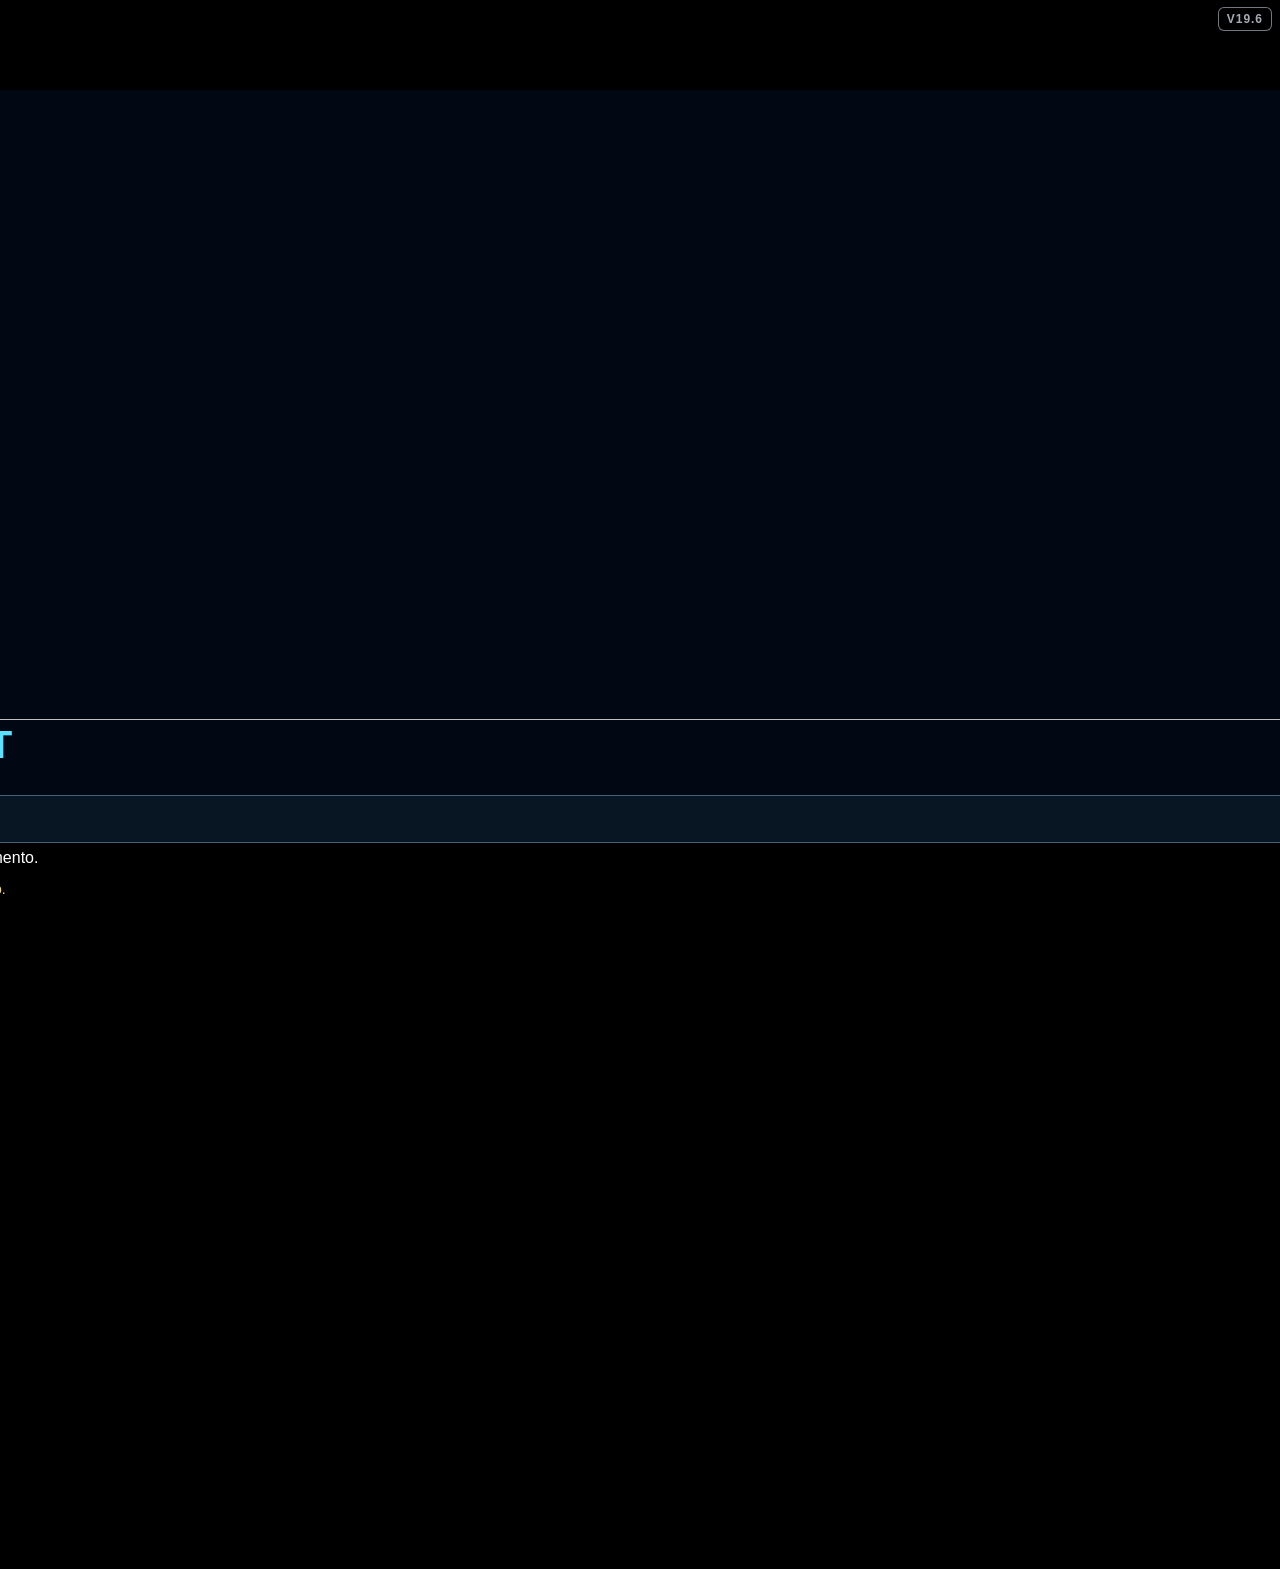
==== docs/index.html @ 76fbe9b8 "V19.6: actualizar version publicada" ====
<!doctype html>
<html lang="es">
<head>
<meta charset="utf-8">
<meta name="viewport" content="width=device-width,initial-scale=1,maximum-scale=1,user-scalable=no,viewport-fit=cover">
<meta name="theme-color" content="#10051e">
<meta name="mobile-web-app-capable" content="yes">
<meta name="apple-mobile-web-app-capable" content="yes">
<meta name="apple-mobile-web-app-status-bar-style" content="black-translucent">
<meta name="apple-mobile-web-app-title" content="Galaxy Combat">
<link rel="manifest" href="manifest.webmanifest?v=V19.6">
<link rel="apple-touch-icon" href="assets/icons/apple-touch-icon.png?v=V19.6">
<script>
(() => {
  const ua=navigator.userAgent||'';
  const handheld=/Android|iPhone|iPad|iPod|Mobile/i.test(ua)||(navigator.platform==='MacIntel'&&navigator.maxTouchPoints>1);
  if(handheld)document.documentElement.classList.add('handheld-device');
})();
</script>
<title>Galaxy Combat</title>
<link rel="stylesheet" href="style.css?v=V19.6">
<link rel="stylesheet" href="menu-portada.css?v=V19.6">
<link rel="stylesheet" href="voz.css?v=V19.6">
<style>
/* Chat de texto de la sala de espera. Solo se muestra dentro del lobby. */
#lobby.lobby-with-chat{width:min(620px,92vw);max-height:min(760px,88vh);overflow:hidden}
.lobby-chat{margin:12px auto 8px;width:min(540px,100%);display:flex;flex-direction:column;gap:7px}
.lobby-room-heading{display:flex;align-items:center;justify-content:space-between;gap:12px;width:100%;text-align:left}
.lobby-room-heading .share-room-btn{width:auto;min-height:28px;margin:0;padding:4px 8px;border-radius:5px;font:800 10px/1 Arial,Helvetica,sans-serif;letter-spacing:.04em}
.lobby-chat-header{display:flex;align-items:center;justify-content:center;gap:8px;min-height:28px}
.lobby-chat-title{font-family:'Flashback',Arial,sans-serif;font-size:12px;letter-spacing:.08em;color:rgba(235,225,255,.82);text-align:left}
.lobby-chat-log{height:150px;overflow-y:auto;padding:9px 10px;border:1px solid rgba(187,131,255,.25);border-radius:6px;background:rgba(6,4,18,.45);box-shadow:inset 0 0 18px rgba(0,0,0,.28);scrollbar-width:thin;scrollbar-color:rgba(177,120,255,.55) transparent}
.lobby-chat-empty{margin:0;color:rgba(230,220,245,.48);font:11px 'Flashback',Arial,sans-serif;text-align:center;padding-top:52px}
.lobby-chat-line{display:flex;gap:7px;align-items:flex-start;margin:0 0 6px;font-family:Arial,sans-serif;font-size:13px;line-height:1.25;overflow-wrap:anywhere}
.lobby-chat-line:last-child{margin-bottom:0}
.lobby-chat-name{flex:0 0 auto;font-weight:700;text-shadow:0 0 7px currentColor}
.lobby-chat-text{color:rgba(245,242,255,.92)}
.lobby-chat-compose{display:flex;gap:7px;align-items:center}
#lobby .lobby-chat-compose{display:grid!important;grid-template-columns:minmax(0,1fr) auto!important;gap:7px!important;align-items:center!important;width:100%!important}
#lobby #lobbyChatInput{display:block!important;width:100%!important;min-width:0!important;max-width:none!important;box-sizing:border-box!important;height:36px!important;padding:0 11px!important;border:1px solid rgba(184,125,255,.45)!important;border-radius:5px!important;background:rgba(10,6,24,.72)!important;color:#fff!important;-webkit-text-fill-color:#fff!important;caret-color:#fff!important;font:600 14px/1.2 Arial,Helvetica,sans-serif!important;letter-spacing:0!important;outline:none!important}
#lobby #lobbyChatInput::placeholder{color:rgba(235,228,255,.48)!important;-webkit-text-fill-color:rgba(235,228,255,.48)!important}
#lobby #lobbyChatInput:focus{border-color:rgba(208,168,255,.88)!important;box-shadow:0 0 12px rgba(155,83,255,.24)!important}
#lobby #lobbyChatSend{display:inline-flex!important;align-items:center!important;justify-content:center!important;width:auto!important;min-width:0!important;max-width:max-content!important;flex:none!important;min-height:36px!important;height:36px!important;padding:5px 10px!important;margin:0!important;font-family:Arial,Helvetica,sans-serif!important;font-size:12px!important;font-weight:700!important;letter-spacing:.02em!important;white-space:nowrap!important}
.lobby-actions{display:flex;justify-content:center;gap:8px;flex-wrap:wrap;margin-top:5px}

/* V16.4.56: lobby PC/web mas compacto y jugadores en dos columnas. */
html:not(.handheld-device) #lobby.lobby-with-chat{width:min(560px,88vw)}
html:not(.handheld-device) #lobby #players{
  display:grid;
  grid-template-columns:minmax(0,1fr) minmax(0,1fr);
  grid-template-rows:auto auto;
  column-gap:24px;
  row-gap:7px;
  width:100%;
  padding:8px 12px;
  box-sizing:border-box;
  line-height:1.25;
}
html:not(.handheld-device) #lobby #players>div{
  min-width:0;
  padding:7px 10px;
  border:1px solid rgba(255,255,255,.14);
  border-radius:7px;
  background:rgba(5,8,20,.48);
  white-space:nowrap;
  overflow:hidden;
  text-overflow:ellipsis;
}
html:not(.handheld-device) #lobby #players>div:nth-child(1){grid-column:1;grid-row:1;text-align:left}
html:not(.handheld-device) #lobby #players>div:nth-child(2){grid-column:1;grid-row:2;text-align:left}
html:not(.handheld-device) #lobby #players>div:nth-child(3){grid-column:2;grid-row:1;text-align:right}
html:not(.handheld-device) #lobby #players>div:nth-child(4){grid-column:2;grid-row:2;text-align:right}
html:not(.handheld-device) #lobby .lobby-chat{width:min(500px,100%)}
@media (max-width:760px){
  html,body{touch-action:manipulation;overscroll-behavior:none}
  #lobby.lobby-with-chat{width:min(96vw,620px);max-height:92vh;padding:12px}
  .lobby-chat{margin-top:8px}.lobby-chat-log{height:112px;padding:7px 8px}
  .lobby-chat-line{font-size:11px;margin-bottom:4px}.lobby-chat-title{font-size:10px}
  #lobby #lobbyChatInput{height:40px!important;font-family:Arial,Helvetica,sans-serif!important;font-size:16px!important;font-weight:600!important;line-height:1.2!important;touch-action:manipulation!important}#lobby .lobby-chat-compose{gap:6px!important;touch-action:manipulation!important}#lobby #lobbyChatSend{height:40px!important;min-height:40px!important;padding:5px 11px!important;font-family:Arial,Helvetica,sans-serif!important;font-size:14px!important;font-weight:800!important;line-height:1!important;touch-action:manipulation!important}
}

/* V16.4.20: lobby/chat compacto para movil horizontal. */
@media (orientation:landscape){
  html.handheld-device #lobby.lobby-with-chat{
    width:min(760px,calc(100vw - env(safe-area-inset-left,0px) - env(safe-area-inset-right,0px) - 46px));
    max-width:calc(100vw - env(safe-area-inset-left,0px) - env(safe-area-inset-right,0px) - 46px);
    height:calc(100dvh - 10px);max-height:calc(100dvh - 10px);
    padding:8px 12px max(8px,env(safe-area-inset-bottom,0px));
    display:grid;grid-template-rows:auto auto minmax(0,1fr) auto;gap:6px;
    overflow:hidden;border-radius:10px;
  }
  html.handheld-device #lobby>h2{
    margin:0;font-size:17px;line-height:1.05;letter-spacing:.04em;display:flex;align-items:center;justify-content:space-between;
  }
  html.handheld-device #lobby #players{
    display:grid;
    grid-template-columns:minmax(0,1fr) minmax(0,1fr);
    grid-template-rows:auto auto;
    column-gap:12px;row-gap:5px;
    min-height:66px;width:100%;padding:0;background:transparent;border-radius:0;
    line-height:1;overflow:hidden;text-align:center;
  }
  html.handheld-device #lobby #players>div{
    min-width:0;max-width:none;
    padding:7px 9px;border:1px solid rgba(255,255,255,.20);border-radius:8px;
    background:rgba(7,10,24,.76);box-shadow:inset 0 0 10px rgba(255,255,255,.025),0 2px 8px rgba(0,0,0,.24);
    font:800 12px/1 Arial,Helvetica,sans-serif;white-space:nowrap;overflow:hidden;text-overflow:ellipsis;
  }
  html.handheld-device #lobby #players>div:nth-child(1){grid-column:1;grid-row:1;text-align:left}
  html.handheld-device #lobby #players>div:nth-child(2){grid-column:1;grid-row:2;text-align:left}
  html.handheld-device #lobby #players>div:nth-child(3){grid-column:2;grid-row:1;text-align:right}
  html.handheld-device #lobby #players>div:nth-child(4){grid-column:2;grid-row:2;text-align:right}
  html.handheld-device #lobby .lobby-chat{
    width:100%;min-height:0;margin:0;display:grid;grid-template-rows:auto minmax(0,1fr) auto;gap:4px;
  }
  html.handheld-device #lobby .lobby-chat-title{
    margin:0;font:700 9px/1 Arial,Helvetica,sans-serif;letter-spacing:.08em;opacity:.72;
  }
  html.handheld-device #lobby .lobby-chat-log{
    height:auto;min-height:54px;padding:6px 8px;border-radius:5px;overscroll-behavior:contain;
  }
  html.handheld-device #lobby .lobby-chat-empty{padding-top:18px;font-size:10px}
  html.handheld-device #lobby .lobby-chat-line{gap:5px;margin-bottom:3px;font-size:11px;line-height:1.18}
  html.handheld-device #lobby .lobby-chat-compose{
    display:grid!important;grid-template-columns:minmax(0,1fr) auto!important;gap:5px!important;
  }
  html.handheld-device #lobby #lobbyChatInput{
    height:34px!important;min-height:34px!important;padding:0 9px!important;border-radius:5px!important;
    font:600 16px/1.1 Arial,Helvetica,sans-serif!important;
  }
  html.handheld-device #lobby #lobbyChatSend{
    height:34px!important;min-height:34px!important;margin:0!important;padding:4px 11px!important;
    border-radius:5px!important;font:800 12px/1 Arial,Helvetica,sans-serif!important;
  }
  html.handheld-device #lobby .lobby-actions{
    display:flex;flex-wrap:nowrap;justify-content:center;align-items:center;gap:6px;width:100%;margin:0;
  }
  html.handheld-device #lobby .lobby-actions button{
    flex:1 1 0;width:auto;max-width:230px;height:34px;min-height:34px;margin:0;padding:4px 10px;
    border-radius:5px;font:800 11px/1 Arial,Helvetica,sans-serif;white-space:nowrap;
  }
  html.handheld-device #lobby>.help{display:none!important}
}

</style>

<style id="build-version-style">
#buildVersion{position:fixed!important;z-index:2147483647!important;top:calc(env(safe-area-inset-top,0px) + 7px)!important;right:max(8px,env(safe-area-inset-right,0px))!important;display:block!important;visibility:visible!important;opacity:1!important;padding:5px 8px!important;border:1px solid rgba(160,166,176,.72)!important;border-radius:6px!important;background:rgba(0,0,0,.82)!important;color:#A6ABB4!important;font:700 12px/1 Arial,sans-serif!important;letter-spacing:.08em!important;pointer-events:none!important;text-shadow:0 1px 2px #000!important;transform:none!important;transition:color .18s ease,border-color .18s ease,box-shadow .18s ease!important}
#buildVersion.learning-training{border-color:rgba(202,128,255,.86)!important;color:#D79AFF!important;box-shadow:0 0 11px rgba(183,92,255,.24)!important}
#buildVersion.learning-hard{border-color:rgba(124,255,124,.78)!important;color:#7CFF7C!important;box-shadow:0 0 10px rgba(74,255,112,.18)!important}
#buildVersion.learning-off{border-color:rgba(160,166,176,.72)!important;color:#A6ABB4!important;box-shadow:none!important}
</style>
<style id="orientation-gate-style">
.orientation-gate{display:none;position:fixed;inset:0;z-index:2147483646;align-items:center;justify-content:center;padding:28px;background:radial-gradient(circle at 50% 45%,rgba(31,14,55,.98),rgba(3,2,12,.995) 68%);color:#fff;text-align:center;pointer-events:auto;touch-action:none;-webkit-user-select:none;user-select:none}
.orientation-gate-card{width:min(430px,88vw);padding:28px 24px;border:1px solid rgba(126,225,255,.58);border-radius:16px;background:rgba(3,8,22,.86);box-shadow:0 0 36px rgba(59,186,255,.2)}
.orientation-gate-icon{display:block;width:70px;height:70px;margin:0 auto 14px;color:#7fe5ff;filter:drop-shadow(0 0 10px rgba(90,225,255,.45))}
.orientation-gate-icon svg{display:block;width:100%;height:100%;overflow:visible}
.orientation-gate-icon .rotate-arrows{fill:none;stroke:currentColor;stroke-width:3.4;stroke-linecap:round;stroke-linejoin:round}
.orientation-gate-title{margin:0 0 10px;font:900 clamp(24px,7vw,36px)/1 Arial,Helvetica,sans-serif;letter-spacing:.035em}
.orientation-gate-copy{margin:0;color:rgba(239,245,255,.82);font:700 15px/1.35 Arial,Helvetica,sans-serif}
.orientation-language-switcher{position:absolute;z-index:2;top:max(34px,calc(env(safe-area-inset-top,0px) + 18px));left:50%;transform:translateX(-50%)}
.orientation-language-dropdown{position:relative;margin:0;padding:0}
.orientation-language-dropdown>summary{list-style:none}
.orientation-language-dropdown>summary::-webkit-details-marker{display:none}
.orientation-language-current{min-width:94px;height:40px;box-sizing:border-box;margin:0;padding:6px 12px;display:flex;align-items:center;justify-content:center;gap:8px;border:1px solid rgba(213,185,236,.52);border-radius:999px;background:rgba(5,3,12,.84);color:#fff;box-shadow:0 3px 14px rgba(0,0,0,.34);font:800 14px/1 Arial,Helvetica,sans-serif;letter-spacing:.055em;cursor:pointer;backdrop-filter:blur(7px);-webkit-backdrop-filter:blur(7px)}
.orientation-language-current:focus-visible{outline:1px solid rgba(171,111,225,.95);outline-offset:2px}
.orientation-language-chevron{font-size:9px;opacity:.72;transition:transform .15s ease}
.orientation-language-dropdown[open] .orientation-language-chevron{transform:rotate(180deg)}
.orientation-language-menu{position:absolute;top:46px;left:50%;transform:translateX(-50%);min-width:104px;padding:6px;display:grid;gap:4px;border:1px solid rgba(213,185,236,.42);border-radius:11px;background:rgba(9,5,19,.97);box-shadow:0 8px 22px rgba(0,0,0,.5);backdrop-filter:blur(8px);-webkit-backdrop-filter:blur(8px)}
.orientation-language-menu button{width:100%;height:36px;margin:0;padding:5px 10px;display:flex;align-items:center;gap:8px;border:0;border-radius:8px;background:transparent;color:#fff;font:800 13px/1 Arial,Helvetica,sans-serif;letter-spacing:.055em;text-align:left;cursor:pointer}
.orientation-language-menu button:focus-visible{background:rgba(171,111,225,.2);outline:none}
.orientation-language-flag{display:inline-block;flex:0 0 auto;width:24px;height:16px;box-sizing:border-box;border:1px solid rgba(255,255,255,.48);border-radius:2px;overflow:hidden;box-shadow:0 1px 2px rgba(0,0,0,.35);background-color:#fff}
.orientation-language-flag.flag-es{background:linear-gradient(to bottom,#aa151b 0 25%,#f1bf00 25% 75%,#aa151b 75% 100%)}
.orientation-language-flag.flag-it{background:linear-gradient(to right,#009246 0 33.333%,#fff 33.333% 66.666%,#ce2b37 66.666% 100%)}
.orientation-language-flag.flag-fr{background:linear-gradient(to right,#0055a4 0 33.333%,#fff 33.333% 66.666%,#ef4135 66.666% 100%)}
.orientation-language-flag.flag-de{background:linear-gradient(to bottom,#000 0 33.333%,#dd0000 33.333% 66.666%,#ffce00 66.666% 100%)}
.orientation-language-flag.flag-en{background:linear-gradient(27deg,transparent 44%,#fff 44% 56%,transparent 56%),linear-gradient(-27deg,transparent 44%,#fff 44% 56%,transparent 56%),linear-gradient(27deg,transparent 48%,#c8102e 48% 52%,transparent 52%),linear-gradient(-27deg,transparent 48%,#c8102e 48% 52%,transparent 52%),linear-gradient(90deg,transparent 39%,#fff 39% 61%,transparent 61%),linear-gradient(transparent 35%,#fff 35% 65%,transparent 65%),linear-gradient(90deg,transparent 46%,#c8102e 46% 54%,transparent 54%),linear-gradient(transparent 44%,#c8102e 44% 56%,transparent 56%),#012169}
.orientation-gate-install-copy{margin:18px 0 9px;color:#d9c5ef;font:800 12px/1.35 Arial,Helvetica,sans-serif;letter-spacing:.025em}
.orientation-gate-install-copy.pwa-hidden{display:none!important}
.orientation-install-button{display:inline-flex;align-items:center;justify-content:center;min-height:38px;padding:7px 14px;border:1px solid rgba(111,239,178,.58);border-radius:999px;background:rgba(24,72,48,.72);color:#d9ffe7;font:900 11px/1.15 Arial,Helvetica,sans-serif;letter-spacing:.035em;box-shadow:0 0 18px rgba(67,221,134,.16)}
.orientation-install-button.pwa-hidden{display:none!important}
@media (orientation:portrait){html.handheld-device .orientation-gate{display:flex}}
</style>
</head>
<body>
<div id="app">
  <div id="orientationGate" class="orientation-gate" role="alert" aria-live="assertive">
    <div class="orientation-language-switcher">
      <details id="orientationLanguageDropdown" class="orientation-language-dropdown">
        <summary class="orientation-language-current" aria-label="Idioma / Language">
          <span class="orientation-language-flag flag-es" data-language-current-flag aria-hidden="true"></span>
          <span data-language-current-code>ES</span>
          <span class="orientation-language-chevron" aria-hidden="true">▾</span>
        </summary>
        <div class="orientation-language-menu" role="menu" aria-label="Idioma / Language">
          <button type="button" role="menuitem" data-language="es"><span class="orientation-language-flag flag-es" aria-hidden="true"></span><span>ES</span></button>
          <button type="button" role="menuitem" data-language="en"><span class="orientation-language-flag flag-en" aria-hidden="true"></span><span>EN</span></button>
          <button type="button" role="menuitem" data-language="it"><span class="orientation-language-flag flag-it" aria-hidden="true"></span><span>IT</span></button>
          <button type="button" role="menuitem" data-language="fr"><span class="orientation-language-flag flag-fr" aria-hidden="true"></span><span>FR</span></button>
          <button type="button" role="menuitem" data-language="de"><span class="orientation-language-flag flag-de" aria-hidden="true"></span><span>DE</span></button>
        </div>
      </details>
    </div>
    <div class="orientation-gate-card">
      <span class="orientation-gate-icon" aria-hidden="true">
        <svg viewBox="0 0 72 72" focusable="false">
          <path class="rotate-arrows" d="M16 31a22 22 0 0 1 35-14"></path>
          <path class="rotate-arrows" d="M48 11l5 8-9 1"></path>
          <path class="rotate-arrows" d="M56 41a22 22 0 0 1-35 14"></path>
          <path class="rotate-arrows" d="M24 61l-5-8 9-1"></path>
        </svg>
      </span>
      <p class="orientation-gate-title" data-i18n="orientationTitle">GIRA EL MÓVIL</p>
      <p class="orientation-gate-copy" data-i18n="orientationCopy">Galaxy Combat se juega en horizontal.</p>
      <p id="orientationInstallCopy" class="orientation-gate-install-copy" data-i18n="orientationInstallCopy">PARA JUGAR MEJOR, AÑADE EL JUEGO A TU PANTALLA DE INICIO.</p>
      <button id="orientationInstallGame" class="orientation-install-button pwa-hidden" type="button" data-i18n="addHomeScreen">NECESARIO AÑADIR A PANTALLA DE INICIO</button>
    </div>
  </div>
  <canvas id="game" width="1920" height="1080" aria-label="Galaxy Combat"></canvas>
  <div id="ui" class="overlay">
    <section id="menu" class="menu-cover" aria-labelledby="menuTitle">
      <div id="buildVersion" class="learning-off" aria-label="Version del juego · aprendizaje desactivado" title="Aprendizaje desactivado">V19.6</div>
      <div class="menu-left-tools" aria-label="Clasificacion, manual y compartir">
        <button id="rankingOpen" class="ranking-launch" type="button" aria-haspopup="dialog">RANKING</button>
        <button id="manualOpen" class="ranking-launch manual-left-launch" type="button" aria-haspopup="dialog">MANUAL</button>
        <button id="shareGame" class="ranking-launch share-game-launch" type="button" data-i18n="shareGame">COMPARTIR JUEGO</button>
      </div>
      <div class="menu-top-tools" aria-label="Cuenta e idioma">
        <button id="authLoginOpen" class="account-launch" type="button">INICIO</button>
        <button id="authRegisterOpen" class="account-launch register-score-main" type="button" aria-label="Regístrate y puntúa">REGÍSTRATE Y PUNTÚA</button>
        <button id="authUserOpen" class="account-launch account-user hidden" type="button" aria-haspopup="dialog"></button>
        <div id="languageSwitcher" class="language-switcher">
          <details id="languageDropdown" class="language-dropdown">
          <summary id="languageCurrent" class="language-current" aria-label="Idioma / Language">
            <span id="languageCurrentFlag" class="language-flag flag-es" data-language-current-flag aria-hidden="true"></span>
            <span id="languageCurrentCode" data-language-current-code>ES</span>
            <span class="language-chevron" aria-hidden="true">▾</span>
          </summary>
          <div class="language-menu" role="menu" aria-label="Idioma / Language">
            <button type="button" role="menuitem" data-language="es"><span class="language-flag flag-es" aria-hidden="true"></span><span>ES</span></button>
            <button type="button" role="menuitem" data-language="en"><span class="language-flag flag-en" aria-hidden="true"></span><span>EN</span></button>
            <button type="button" role="menuitem" data-language="it"><span class="language-flag flag-it" aria-hidden="true"></span><span>IT</span></button>
            <button type="button" role="menuitem" data-language="fr"><span class="language-flag flag-fr" aria-hidden="true"></span><span>FR</span></button>
            <button type="button" role="menuitem" data-language="de"><span class="language-flag flag-de" aria-hidden="true"></span><span>DE</span></button>
            </div>
          </details>
        </div>
      </div>
      <div id="manualDialog" class="manual-dialog hidden" role="dialog" aria-modal="true" aria-labelledby="manualTitle">
        <div class="manual-card">
          <header class="manual-header">
            <div>
              <div class="manual-kicker">GALAXY COMBAT</div>
              <h2 id="manualTitle">MANUAL DE JUEGO</h2>
              <p id="manualSubtitle"></p>
            </div>
            <button id="manualClose" class="manual-close" type="button" aria-label="Cerrar manual" title="Cerrar">×</button>
          </header>
          <div class="manual-layout">
            <nav id="manualNav" class="manual-nav" aria-label="Contenido del manual"></nav>
            <main id="manualContent" class="manual-content" tabindex="0"></main>
          </div>
        </div>
      </div>
      <div id="rankingDialog" class="ranking-dialog hidden" role="dialog" aria-modal="true" aria-labelledby="rankingTitle">
        <div class="ranking-card">
          <div class="ranking-card-head">
            <div>
              <div class="ranking-kicker">GALAXY COMBAT</div>
              <h2 id="rankingTitle">RANKING</h2>
            </div>
            <button id="rankingClose" class="ranking-close" type="button" aria-label="Cerrar">×</button>
          </div>
          <div id="rankingListView" class="ranking-list-view">
            <div class="ranking-table-wrap">
              <table class="ranking-table">
                <thead>
                  <tr><th id="rankingColPosition">PUESTO</th><th id="rankingColPlayer">JUGADOR</th></tr>
                </thead>
                <tbody id="rankingRows"></tbody>
              </table>
              <p id="rankingMessage" class="ranking-message" aria-live="polite">CARGANDO...</p>
            </div>
          </div>
          <div id="rankingDetail" class="ranking-detail hidden" aria-live="polite">
            <button id="rankingBack" class="ranking-back" type="button">← VOLVER</button>
            <div class="ranking-detail-position"><span id="rankingDetailPositionLabel">PUESTO</span><strong id="rankingDetailPosition">#1</strong></div>
            <h3 id="rankingDetailPlayer">JUGADOR</h3>
            <div class="ranking-detail-grid">
              <div><span id="rankingDetailWinsLabel">VICTORIAS</span><strong id="rankingDetailWins">0</strong></div>
              <div><span id="rankingDetailLossesLabel">DERROTAS</span><strong id="rankingDetailLosses">0</strong></div>
              <div><span id="rankingDetailPlayedLabel">PARTIDAS</span><strong id="rankingDetailPlayed">0</strong></div>
            </div>
          </div>
        </div>
      </div>
      <div id="authDialog" class="auth-dialog hidden" role="dialog" aria-modal="true" aria-labelledby="authDialogTitle">
        <div class="auth-card">
          <div class="auth-card-head">
            <div>
              <div class="auth-kicker">GALAXY COMBAT</div>
              <h2 id="authDialogTitle">INICIO DE SESION</h2>
            </div>
            <button id="authClose" class="auth-close" type="button" aria-label="Cerrar">×</button>
          </div>
          <form id="authLoginForm" class="auth-form">
            <label><span id="authLoginNameLabel">NOMBRE</span><input id="authLoginName" maxlength="16" autocomplete="username" autocapitalize="off" spellcheck="false"></label>
            <label><span id="authLoginPasswordLabel">CLAVE</span><input id="authLoginPassword" type="password" maxlength="128" autocomplete="current-password"></label>
            <button id="authLoginSubmit" type="submit">ENTRAR</button>
          </form>
          <form id="authRegisterForm" class="auth-form hidden">
            <label><span id="authRegisterNameLabel">NOMBRE</span><input id="authRegisterName" maxlength="16" autocomplete="username" autocapitalize="off" spellcheck="false"></label>
            <label><span id="authRegisterEmailLabel">CORREO</span><input id="authRegisterEmail" type="email" maxlength="254" autocomplete="email" autocapitalize="off" spellcheck="false"></label>
            <label><span id="authRegisterPasswordLabel">CLAVE</span><input id="authRegisterPassword" type="password" maxlength="128" autocomplete="new-password"></label>
            <label><span id="authRegisterRepeatLabel">REPETIR CLAVE</span><input id="authRegisterRepeat" type="password" maxlength="128" autocomplete="new-password"></label>
            <button id="authRegisterSubmit" type="submit">CREAR CUENTA</button>
          </form>
          <div id="authAccountPanel" class="auth-account hidden">
            <p id="authAccountName" class="auth-account-name"></p>
            <p id="authAccountEmail" class="auth-account-email"></p>
            <button id="authLogout" type="button">CERRAR SESION</button>
          </div>
          <p id="authMessage" class="auth-message" aria-live="polite"></p>
        </div>
      </div>
      <div class="menu-scene">
        <img class="menu-art" src="assets/sprites/INTRO.png?v=V19.6" width="1920" height="1080" alt="" fetchpriority="high" draggable="false">
        <h1 id="menuTitle" class="menu-sr-only">GALAXY COMBAT</h1>
        <div class="menu-body">
          <div class="launch-console">
            <div class="pilot-row">
              <label class="pilot-field" for="name"><span class="field-title" data-i18n="yourName">TU NOMBRE</span><input id="name" maxlength="16" value="JUGADOR" autocomplete="nickname" spellcheck="false" autocapitalize="characters" data-i18n-aria="playerNameAria" aria-label="Nombre del jugador"></label>
              <div class="connection-info">
                <div id="serverWait" class="server-wait" role="status" aria-live="polite">
                  <span class="server-spinner" aria-hidden="true"></span>
                  <span id="serverWaitText" data-i18n="connectingWait">Conectando con el servidor... espera un momento.</span>
                </div>
                <p id="status" class="status waking" aria-live="polite" data-i18n="connectingShort">Conectando con el servidor...</p>
              </div>
            </div>
            <div class="mode-grid" data-i18n-aria="modesAria" aria-label="Modos de juego">
              <div class="mode-card cpu-mode">
                <h2 class="mode-title"><span class="mode-number" aria-hidden="true">01</span> <span data-i18n="modeCpu">CONTRA LA MAQUINA</span></h2>
                <div class="mode-actions cpu-actions">
                  <select id="difficulty" data-i18n-aria="cpuDifficultyAria" aria-label="Dificultad CPU">
                    <option value="facil" selected data-i18n="easy">FACIL</option>
                    <option value="medio" data-i18n="medium">MEDIO</option>
                    <option value="dificil" data-i18n="hard">DIFICIL</option>
                  </select>
                  <select id="cpuCount" aria-label="Numero de rivales CPU">
                    <option value="1" selected>1 CPU</option>
                    <option value="2">2 CPU</option>
                    <option value="3">3 CPU</option>
                  </select>
                  <button id="cpu" type="button"><span data-i18n="play">JUGAR</span></button>
                </div>
              </div>
              <div class="mode-card online-mode">
                <h2 class="mode-title"><span class="mode-number" aria-hidden="true">02</span> <span data-i18n="modeOnline">ONLINE &middot; 2-4 JUGADORES</span></h2>
                <div class="mode-actions"><button id="create" type="button" disabled><span data-i18n="createGame">CREAR PARTIDA</span> <span aria-hidden="true">+</span></button></div>
              </div>
              <div class="mode-card join-mode">
                <h2 class="mode-title"><span class="mode-number" aria-hidden="true">03</span> <span data-i18n="modeJoin">UNIRSE A UNA SALA</span></h2>
                <div class="mode-actions code-actions">
                  <button id="join" type="button" disabled><span data-i18n="join">UNIRSE</span> <span aria-hidden="true">&rarr;</span></button>
                </div>
              </div>
            </div>
            <div id="cpuSetupDialog" class="room-dialog cpu-setup-dialog hidden" role="dialog" aria-modal="true" aria-labelledby="cpuSetupTitle">
              <div class="room-dialog-card cpu-setup-card">
                <h3 id="cpuSetupTitle">CONTRA LA MAQUINA</h3>
                <p class="room-dialog-copy">ELIGE DIFICULTAD Y NUMERO DE RIVALES</p>
                <div class="cpu-setup-options">
                  <label>
                    <span>DIFICULTAD</span>
                    <select id="mobileDifficulty" aria-label="Dificultad CPU">
                      <option value="facil">FACIL</option>
                      <option value="medio">MEDIO</option>
                      <option value="dificil">DIFICIL</option>
                    </select>
                  </label>
                  <label>
                    <span>RIVALES</span>
                    <select id="mobileCpuCount" aria-label="Numero de rivales CPU">
                      <option value="1">1 CPU</option>
                      <option value="2">2 CPU</option>
                      <option value="3">3 CPU</option>
                    </select>
                  </label>
                </div>
                <button id="cpuSetupPlay" class="cpu-setup-play" type="button">JUGAR</button>
                <button id="cpuSetupClose" class="room-dialog-close" type="button">CANCELAR</button>
              </div>
            </div>
            <div id="roomTypeDialog" class="room-dialog hidden" role="dialog" aria-modal="true" aria-labelledby="roomTypeTitle">
              <div class="room-dialog-card">
                <h3 id="roomTypeTitle" data-i18n="roomTypeTitle">TIPO DE PARTIDA</h3>
                <p class="room-dialog-copy" data-i18n="roomTypeCopy">PUBLICA aparece en la lista. PRIVADA solo se puede abrir con su codigo.</p>
                <div class="room-dialog-actions">
                  <button id="createPublic" type="button" data-i18n="publicRoom">PUBLICA</button>
                  <button id="createPrivate" type="button" data-i18n="privateRoom">PRIVADA</button>
                </div>
                <button id="closeRoomType" class="room-dialog-close" type="button" data-i18n="cancel">CANCELAR</button>
              </div>
            </div>
            <div id="publicRoomsDialog" class="room-dialog hidden" role="dialog" aria-modal="true" aria-labelledby="publicRoomsTitle">
              <div class="room-dialog-card room-browser-card">
                <div class="room-browser-top">
                  <h3 id="publicRoomsTitle" data-i18n="publicGames">PARTIDAS PUBLICAS</h3>
                  <div id="publicRoomsList" class="public-rooms-list" aria-live="polite">
                    <p class="public-rooms-empty" data-i18n="searchingGames">Buscando partidas...</p>
                  </div>
                </div>
                <div class="room-browser-bottom">
                  <div class="private-code-block">
                    <span class="private-code-title" data-i18n="orEnterCode">O ENTRA POR CODIGO</span>
                    <div class="private-code-row">
                      <input id="joinCodeDialog" maxlength="4" placeholder="CODIGO" data-i18n-placeholder="codePlaceholder" autocomplete="off" autocapitalize="characters" spellcheck="false" data-i18n-aria="roomCodeAria" aria-label="Codigo de sala">
                      <button id="joinByCodeDialog" type="button" data-i18n="join">UNIRSE</button>
                    </div>
                  </div>
                  <button id="closePublicRooms" class="room-dialog-close" type="button" data-i18n="close">CERRAR</button>
                </div>
              </div>
            </div>
            <div class="menu-control-tools">
              <div class="mobile-control-choice" role="group" aria-label="Control móvil">
                <span class="mobile-control-choice-label">CONTROL MÓVIL</span>
                <div class="mobile-control-choice-buttons">
                  <button id="mobileControlMotion" class="active" type="button" aria-pressed="true">ROTACIÓN</button>
                  <button id="mobileControlButtons" type="button" aria-pressed="false">BOTONES</button>
                </div>
              </div>
              <div class="voice-setup" data-i18n-aria="voiceChatAria" aria-label="Chat de voz">
                <button id="enableAudio" class="active" type="button" aria-pressed="true" data-i18n="gameAudioOn">AUDIO ACTIVO</button>
                <button id="enableVoice" type="button" data-i18n="activateVoice">ACTIVAR VOZ</button>
                <span id="voiceActivationTip" class="voice-activation-tip hidden" data-i18n="voiceKeyTip">PULSANDO V EN EL JUEGO PODRAS HABLAR</span>
                <span id="voiceStatus" class="voice-status menu-sr-only" aria-live="polite" data-i18n="voiceDisabled">VOZ DESACTIVADA</span>
              </div>
            </div>
            <p class="help desktop-help menu-keys"><span><span data-i18n="rotateControl">GIRAR</span> <b>A / D</b> <span data-i18n="orArrows">o flechas</span></span><i aria-hidden="true"></i><span><span data-i18n="accelerate">ACELERAR</span> <b data-i18n="keyThrustCombo">W / ARRIBA</b></span><i aria-hidden="true"></i><span><span data-i18n="fire">DISPARAR</span> <b data-i18n="keyFireCombo">CTRL / ESPACIO</b></span></p>
            <p class="help mobile-guide mobile-guide-main" data-i18n="mobileGuide">Inclina para girar &middot; toque rapido: disparo &middot; manten pulsado: acelerar.</p>
            <p id="motionStatus" class="motion-status mobile-motion-status" aria-live="polite"></p>
          </div>
        </div>
      </div>
    </section>
    <section id="lobby" class="card lobby-with-chat hidden">
      <h2 class="lobby-room-heading"><span><span data-i18n="room">SALA</span> <span id="roomCode"></span></span><button id="shareRoom" class="share-room-btn hidden" type="button" data-i18n="shareRoomShort">COMPARTIR</button></h2>
      <div id="players"></div>
      <div class="lobby-chat" aria-label="Chat de la sala">
        <div class="lobby-chat-header">
          <button id="fillCpu" class="fill-cpu-btn hidden" type="button" aria-pressed="false" data-i18n="fillCpuHard">JUGADORES CPU DE RELLENO</button>
        </div>
        <div id="lobbyChatLog" class="lobby-chat-log" aria-live="polite">
          <div class="lobby-chat-title" data-i18n="roomChat">CHAT DE SALA</div>
          <p id="lobbyChatEmpty" class="lobby-chat-empty" data-i18n="noMessages">Sin mensajes</p>
        </div>
        <div class="lobby-chat-compose">
          <input id="lobbyChatInput" maxlength="120" placeholder="ESCRIBE MENSAJE..." data-i18n-placeholder="messagePlaceholder" autocomplete="off" spellcheck="false" data-i18n-aria="messageAria" aria-label="Mensaje para la sala">
          <button id="lobbyChatSend" type="button" data-i18n="send">ENVIAR</button>
        </div>
      </div>
      <div class="lobby-actions">
        <button id="start" class="hidden" disabled data-i18n="start">EMPEZAR</button>
        <button id="leaveRoom" type="button" data-i18n="leaveRoom">SALIR DE SALA</button>
      </div>
      <p class="help" data-i18n="lobbyHelp">Los demas abren esta misma direccion y escriben el codigo.</p>
      <p id="waitingPlayers" class="waiting-players">ESPERANDO JUGADORES</p>
    </section>
    <div id="shareToast" class="share-toast hidden" role="status" aria-live="polite"></div>
    <section id="victory" class="card hidden">
      <h2 id="victoryText" data-i18n="victory">VICTORIA</h2>
      <button id="restartMatch" data-i18n="rematch">REPETIR PARTIDA</button>
      <button id="back" data-i18n="mainMenu">MENU PRINCIPAL</button>
    </section>
  </div>
  <div id="topbar" class="hidden"><span id="roomMini"></span><span id="voiceHint" class="voice-hint hidden"></span><span class="desktop-only" data-i18n="escExit">ESC: salir</span></div>
  <div id="voiceTalker" class="voice-talker hidden" aria-live="polite"></div>
  <div id="playerChangeNotice" class="player-change-notice hidden" role="status" aria-live="polite"></div>
  <div id="mobileControls" class="mobile-controls hidden" aria-hidden="true">
    <div class="mobile-zone fire-zone"></div>
    <div class="mobile-zone thrust-zone"></div>
    <div id="mobileTurnPad" class="mobile-turn-pad" aria-label="Giro">
      <div class="mobile-turn-row">
        <button id="mobileTurnLeft" class="mobile-turn-button" type="button" aria-label="Girar a la izquierda">←</button>
        <button id="mobileTurnRight" class="mobile-turn-button" type="button" aria-label="Girar a la derecha">→</button>
      </div>
    </div>
    <div id="mobileActionZone" class="mobile-action-zone" aria-label="Disparo y acelerador">
      <span>DISPARO</span>
      <span>ACELERAR</span>
    </div>
  </div>
  <button id="voicePtt" class="voice-ptt hidden" type="button" data-i18n-aria="holdToTalk" aria-label="Mantener para hablar"><span data-i18n="activateVoice">ACTIVAR VOZ</span></button>
  <button id="mobileExit" class="mobile-exit hidden" type="button" data-i18n-aria="exitAria" aria-label="Salir de la partida y volver al inicio"><span data-i18n="exit">SALIR</span></button>
</div>
<script src="config.js"></script>
<script src="i18n.js?v=V19.6"></script>
<script src="manual.js?v=V19.6"></script>
<script src="impactos.js?v=V19.6"></script>
<script src="voz.js?v=V19.6"></script>
<script src="auth.js?v=V19.6"></script>
<script src="ranking.js?v=V19.6"></script>
<script src="local-cpu.js?v=V19.6"></script>
<script src="host-physics.js?v=V19.6"></script>
<script src="p2p-network.js?v=V19.6"></script>
<script src="game.js?v=V19.6"></script>
<script src="pwa.js?v=V19.6"></script>
</body>
</html>
---- docs/style.css ----
@font-face{font-family:Flashback;src:url('assets/font/Flashback.ttf') format('truetype');font-display:swap}
:root{color-scheme:dark;--cyan:#5ae1ff;--pink:#ff50a5;--green:#5aff78;--yellow:#ffdc46}
*{box-sizing:border-box}html,body{margin:0;background:#000;color:#fff;width:100%;height:100%;overflow:hidden;font-family:Flashback,Arial,sans-serif}
#app{position:relative;width:100%;height:100%;display:flex;align-items:center;justify-content:center;background:#000}
#game{display:block;width:min(100vw,177.7778vh,1920px);height:auto;max-width:100%;max-height:100%;aspect-ratio:16/9;background:#000;image-rendering:auto}
.overlay{position:absolute;inset:0;display:flex;align-items:center;justify-content:center;pointer-events:none}.card{pointer-events:auto;width:min(520px,92vw);padding:26px;border:1px solid rgba(90,225,255,.5);background:rgba(2,8,20,.88);backdrop-filter:blur(8px);text-align:center;border-radius:14px;box-shadow:0 0 28px rgba(40,160,255,.18)}
h1{font-size:38px;margin:0 0 8px;color:var(--cyan)}h2{font-size:28px;margin:0 0 18px}.sub{opacity:.75;margin:0 0 22px}.hidden{display:none!important}
label{display:block;text-align:left;margin:10px 0 6px}input,select,button{font:inherit;font-size:18px;min-height:48px;border-radius:8px;border:1px solid #42617a;background:#081522;color:#fff;padding:10px 14px}input,select{width:100%}button{width:100%;margin-top:10px;cursor:pointer;background:#0d2f46;border-color:#4bb9e0}button:hover{background:#123e5c}button:disabled{opacity:.4;cursor:not-allowed}.row{display:flex;gap:8px}.joinrow{display:grid;grid-template-columns:1fr 1fr;gap:10px;margin-top:10px}.joinrow button{margin:0}.help{font-family:Arial,sans-serif;font-size:14px;opacity:.72;line-height:1.4}.status{font-family:Arial,sans-serif;font-size:14px;color:#ffd36a;min-height:20px}.status.waking::before{content:'◌ ';display:inline-block;animation:spin 1s linear infinite}.status.ready{color:#8fffb0}.status.ready::before{content:'● ';font-size:10px}@keyframes spin{to{transform:rotate(360deg)}}#players{font-family:Arial,sans-serif;text-align:left;line-height:1.8;padding:8px 16px;background:rgba(0,0,0,.25);border-radius:8px}
#topbar{position:absolute;left:50%;top:8px;transform:translateX(-50%);display:flex;gap:24px;padding:7px 14px;border-radius:8px;background:rgba(0,0,0,.55);font:14px Arial,sans-serif;pointer-events:none}
@media(max-width:600px){h1{font-size:30px}.card{padding:18px}.joinrow{grid-template-columns:1fr}.joinrow button{margin-top:0}}

.mobile-setup{margin-top:10px}
.mobile-setup button{border-color:#8a6bd6;background:#251a46}
.motion-status{font:13px Arial,sans-serif;min-height:18px;margin:7px 0 0;color:#cdbdff}
.mobile-controls{position:absolute;inset:0;z-index:4;pointer-events:none}
.mobile-zone{position:absolute;bottom:0;width:50%;height:46%;display:flex;align-items:flex-end;padding:0 5vw 5vh;font:700 clamp(14px,3vw,24px) Arial,sans-serif;letter-spacing:.08em;color:rgba(255,255,255,.42);text-shadow:0 1px 4px #000;user-select:none;-webkit-user-select:none}
.fire-zone{left:0;justify-content:flex-start;background:linear-gradient(to top,rgba(255,80,165,.08),transparent 62%)}
.thrust-zone{right:0;justify-content:flex-end;background:linear-gradient(to top,rgba(90,225,255,.08),transparent 62%)}
.mobile-zone.active{color:rgba(255,255,255,.9)}
@media (pointer:coarse),(max-width:900px){
  .desktop-help,.desktop-only{display:none!important}
  #app{touch-action:none;-webkit-user-select:none;user-select:none}
  #game{touch-action:none}
  #topbar{font-size:12px;top:4px}
}

/* V16.4.3: las zonas tactiles son invisibles; sus rotulos se dibujan solo en canvas. */
#mobileControls .mobile-zone{color:transparent!important;text-shadow:none!important;font-size:0!important;}
#mobileControls .mobile-zone::before,#mobileControls .mobile-zone::after{content:none!important;display:none!important;}


/* V16.4.82: celebracion final del ganador despues de mostrar el 5/5. */
#victory.winner-celebration{
  position:relative;
  overflow:visible;
  border-color:var(--winner-color,#d8a7ff);
  box-shadow:0 0 28px rgba(255,255,255,.16),0 0 52px var(--winner-color,#d8a7ff);
  animation:galaxyVictoryCard .9s cubic-bezier(.18,.9,.24,1.18) both;
}
#victory.winner-celebration::before{
  content:"";
  position:absolute;
  left:50%;
  top:42%;
  width:18px;
  height:18px;
  border:3px solid #fff;
  border-radius:50%;
  pointer-events:none;
  transform:translate(-50%,-50%) scale(.2);
  opacity:0;
  box-shadow:0 0 24px #fff,0 0 48px var(--winner-color,#d8a7ff);
  animation:galaxyVictoryFlash 1.15s ease-out both;
}
#victory.winner-celebration #victoryText{
  color:var(--winner-color,#d8a7ff);
  text-shadow:0 0 8px #fff,0 0 18px var(--winner-color,#d8a7ff),0 0 38px var(--winner-color,#d8a7ff);
  animation:galaxyWinnerEgo 1.65s cubic-bezier(.18,.9,.22,1.08) both;
}
@keyframes galaxyVictoryCard{
  0%{transform:scale(.86);filter:brightness(2.1)}
  42%{transform:scale(1.08);filter:brightness(1.35)}
  100%{transform:scale(1);filter:brightness(1)}
}
@keyframes galaxyVictoryFlash{
  0%{opacity:0;transform:translate(-50%,-50%) scale(.15)}
  12%{opacity:1}
  55%{opacity:.72;transform:translate(-50%,-50%) scale(13)}
  100%{opacity:0;transform:translate(-50%,-50%) scale(20)}
}
@keyframes galaxyWinnerEgo{
  0%{transform:scale(.45);opacity:0;letter-spacing:.02em}
  28%{transform:scale(1.55);opacity:1;letter-spacing:.13em}
  48%{transform:scale(.92);letter-spacing:.07em}
  68%{transform:scale(1.18)}
  100%{transform:scale(1);opacity:1;letter-spacing:.08em}
}


/* V16.4.83: compartir juego y sala. */
#lobby .share-room-btn{
  border-color:rgba(205,145,255,.62);
  background:linear-gradient(135deg,rgba(112,46,151,.95),rgba(62,26,91,.96));
  color:#f5e7ff;
}
#lobby .share-room-btn:hover,#lobby .share-room-btn:focus-visible{
  border-color:#efd1ff;
  box-shadow:0 0 18px rgba(184,91,255,.28);
}
.share-toast{
  position:fixed;
  z-index:2147483647;
  left:50%;
  bottom:max(22px,env(safe-area-inset-bottom,0px));
  transform:translateX(-50%);
  width:min(680px,calc(100vw - 28px));
  box-sizing:border-box;
  padding:12px 16px;
  border:1px solid rgba(210,155,255,.7);
  border-radius:10px;
  background:rgba(20,7,34,.96);
  color:#f8ecff;
  box-shadow:0 12px 42px rgba(0,0,0,.55),0 0 24px rgba(165,78,235,.22);
  font:800 12px/1.35 Arial,Helvetica,sans-serif;
  letter-spacing:.035em;
  text-align:center;
  pointer-events:none;
}
.share-toast.hidden{display:none!important}
@media(max-width:700px){
  .share-toast{bottom:max(12px,env(safe-area-inset-bottom,0px));padding:10px 12px;font-size:11px}
}


/* V16.4.85: estado visual de sala lista y espera de jugadores. */
#lobby #start.ready-to-start:not(:disabled){
  background:linear-gradient(135deg,#1d8d48,#0c5b2c);
  border-color:#69e99a;
  color:#effff4;
  box-shadow:0 0 18px rgba(65,226,125,.35),inset 0 1px 0 rgba(255,255,255,.12);
}
#lobby #start.ready-to-start:not(:disabled):hover,
#lobby #start.ready-to-start:not(:disabled):focus-visible{
  background:linear-gradient(135deg,#28a859,#11743a);
  border-color:#9bffbd;
  box-shadow:0 0 24px rgba(72,245,140,.46),inset 0 1px 0 rgba(255,255,255,.15);
}
#lobby .waiting-players{
  margin:5px 0 0;
  color:#ff5c66;
  font:900 12px/1.2 Arial,Helvetica,sans-serif;
  letter-spacing:.08em;
  text-align:center;
  text-shadow:0 0 8px rgba(255,40,55,.38);
}
#lobby .waiting-players.hidden{display:none!important}


/* V18.22: el anfitrion puede completar las plazas libres con CPU dificiles. */
#lobby .fill-cpu-btn{
  width:auto;
  min-height:28px;
  margin:0;
  padding:4px 8px;
  border-radius:5px;
  font:800 10px/1 Arial,Helvetica,sans-serif;
  letter-spacing:.025em;
  white-space:nowrap;
  border-color:rgba(255,204,90,.72);
  background:linear-gradient(135deg,rgba(126,79,10,.96),rgba(72,40,5,.96));
  color:#fff0b3;
}
#lobby .fill-cpu-btn:hover,#lobby .fill-cpu-btn:focus-visible{
  border-color:#ffe49a;
  box-shadow:0 0 18px rgba(255,195,72,.28);
}
#lobby .fill-cpu-btn.cpu-fill-active{
  border-color:#72f2ad;
  background:linear-gradient(135deg,#17693b,#0b4326);
  color:#effff6;
  box-shadow:0 0 16px rgba(82,232,147,.22);
}


/* V18.44: selector de control movil y modo de botones en pantalla. */
.mobile-control-choice{display:none}
@media (pointer:coarse),(max-width:900px){
  #menu .mobile-control-choice{
    display:flex;
    align-items:center;
    justify-content:center;
    gap:8px;
    margin:0;
    font:800 9px/1 Arial,Helvetica,sans-serif;
    letter-spacing:.06em;
    color:rgba(255,255,255,.72);
  }
  #menu .mobile-control-choice-label{white-space:nowrap}
  #menu .mobile-control-choice-buttons{display:flex;gap:5px}
  #menu .mobile-control-choice button{
    width:auto!important;
    min-width:76px!important;
    min-height:28px!important;
    height:28px!important;
    margin:0!important;
    padding:4px 9px!important;
    border-radius:999px!important;
    border:1px solid rgba(105,196,235,.5)!important;
    background:rgba(8,27,42,.82)!important;
    color:#dff8ff!important;
    font:900 9px/1 Arial,Helvetica,sans-serif!important;
    letter-spacing:.045em!important;
  }
  #menu .mobile-control-choice button.active{
    border-color:#86e9ff!important;
    background:linear-gradient(180deg,rgba(45,132,173,.96),rgba(17,73,103,.96))!important;
    box-shadow:0 0 14px rgba(90,225,255,.28)!important;
    color:#fff!important;
  }

  #mobileControls .mobile-turn-pad,
  #mobileControls .mobile-action-zone{display:none}

  #mobileControls.button-mode .mobile-turn-pad{
    position:absolute;
    left:calc(17vw + 16px);
    bottom:max(34px,calc(env(safe-area-inset-bottom) + 26px));
    z-index:20;
    display:flex;
    align-items:center;
    pointer-events:auto;
  }
  #mobileControls.button-mode .mobile-turn-row{
    display:flex;
    align-items:center;
    justify-content:center;
    gap:56px;
  }
  #mobileControls.button-mode .mobile-turn-button{
    position:relative;
    display:flex;
    align-items:center;
    justify-content:center;
    width:76px!important;
    height:76px!important;
    min-width:76px!important;
    min-height:76px!important;
    margin:0!important;
    padding:0!important;
    border:.5px solid rgba(255,255,255,.38)!important;
    border-radius:50%!important;
    background:rgba(6,18,31,.34)!important;
    color:rgba(255,255,255,.52)!important;
    box-shadow:0 3px 12px rgba(0,0,0,.22)!important;
    font:900 36px/1 Arial,Helvetica,sans-serif!important;
    touch-action:none!important;
    -webkit-user-select:none!important;
    user-select:none!important;
  }
  #mobileControls.button-mode .mobile-turn-button::before{
    content:"";
    position:absolute;
    inset:-8px;
    border-radius:50%;
    background:rgba(0,0,0,.001);
    pointer-events:auto;
  }
  #mobileControls.button-mode .mobile-turn-button.active{
    background:rgba(35,122,163,.50)!important;
    border-color:rgba(134,233,255,.66)!important;
    color:rgba(255,255,255,.72)!important;
    transform:scale(.97);
  }

  #mobileControls.button-mode .mobile-action-zone{
    position:absolute;
    right:0;
    bottom:0;
    z-index:18;
    display:flex;
    width:50%;
    height:100%;
    align-items:flex-end;
    justify-content:center;
    gap:10px;
    padding:0 10vw max(34px,calc(env(safe-area-inset-bottom) + 26px)) 0;
    border:0;
    background:transparent;
    box-shadow:none;
    pointer-events:auto;
    touch-action:none;
    -webkit-user-select:none;
    user-select:none;
  }
  #mobileControls.button-mode .mobile-action-zone span{
    display:none!important;
    pointer-events:none;
  }

  #mobileControls.button-mode .mobile-zone{display:none!important}

  #mobileControls.keyboard-mode .mobile-turn-pad,
  #mobileControls.keyboard-mode .mobile-action-zone,
  #mobileControls.keyboard-mode .mobile-zone{
    display:none!important;
    pointer-events:none!important;
  }
}
@media (orientation:landscape) and (max-height:520px){
  #mobileControls.button-mode .mobile-turn-button{
    width:68px!important;height:68px!important;min-width:68px!important;min-height:68px!important;
    font-size:33px!important;
  }
  #mobileControls.button-mode .mobile-turn-button::before{inset:-7px}
}


/* V18.83: aviso temporal cuando un jugador deja paso a una CPU. */
.player-change-notice{
  position:absolute;
  z-index:16;
  left:50%;
  bottom:max(18px,calc(env(safe-area-inset-bottom,0px) + 12px));
  transform:translateX(-50%);
  max-width:min(760px,86vw);
  padding:8px 14px;
  border:1px solid rgba(194,145,235,.42);
  border-radius:999px;
  background:rgba(7,5,18,.76);
  color:rgba(244,236,255,.92);
  box-shadow:0 4px 18px rgba(0,0,0,.34);
  backdrop-filter:blur(4px);
  -webkit-backdrop-filter:blur(4px);
  font:800 12px/1.25 Arial,Helvetica,sans-serif;
  letter-spacing:.025em;
  text-align:center;
  white-space:nowrap;
  overflow:hidden;
  text-overflow:ellipsis;
  pointer-events:none;
}
@media (pointer:coarse),(max-width:900px){
  .player-change-notice{
    bottom:max(12px,calc(env(safe-area-inset-bottom,0px) + 8px));
    max-width:78vw;
    padding:6px 11px;
    font-size:10px;
  }
}


/* V18.84: incorporacion de jugador en partida activa. */
.player-change-notice.player-join-notice{
  min-width:min(340px,72vw);
  padding:8px 18px 9px;
  display:flex;
  flex-direction:column;
  align-items:center;
  gap:2px;
  border-color:color-mix(in srgb,var(--join-player-color,#fff) 42%,transparent);
  background:rgba(4,7,18,.48);
  box-shadow:0 4px 18px rgba(0,0,0,.26),0 0 12px color-mix(in srgb,var(--join-player-color,#fff) 18%,transparent);
}
.player-change-notice .player-join-name{
  display:block;
  max-width:100%;
  overflow:hidden;
  text-overflow:ellipsis;
  color:var(--join-player-color,#fff);
  font:900 21px/1.05 Arial,Helvetica,sans-serif;
  letter-spacing:.045em;
  text-shadow:0 0 8px color-mix(in srgb,var(--join-player-color,#fff) 38%,transparent);
}
.player-change-notice .player-join-copy{
  display:block;
  color:rgba(242,238,250,.72);
  font:800 9px/1.1 Arial,Helvetica,sans-serif;
  letter-spacing:.14em;
}

/* V19.6: abandono con el mismo lenguaje visual que la incorporacion. */
.player-change-notice.player-leave-notice{
  border-color:rgba(255,74,74,.48);
  box-shadow:0 4px 18px rgba(0,0,0,.26),0 0 14px rgba(255,66,66,.16);
}
.player-change-notice .player-leave-copy{
  display:block;
  color:#ff4d4d;
  font:900 25px/.95 Arial,Helvetica,sans-serif;
  letter-spacing:.08em;
  text-shadow:0 0 9px rgba(255,64,64,.46);
}
.player-change-notice .player-leave-detail{
  display:block;
  color:rgba(242,238,250,.62);
  font:800 8px/1.1 Arial,Helvetica,sans-serif;
  letter-spacing:.12em;
}
@media (pointer:coarse),(max-width:900px){
  .player-change-notice.player-join-notice{
    min-width:min(280px,70vw);
    padding:6px 14px 7px;
    background:rgba(4,7,18,.42);
  }
  .player-change-notice .player-join-name{font-size:18px}
  .player-change-notice .player-join-copy{font-size:8px}
  .player-change-notice .player-leave-copy{font-size:21px}
  .player-change-notice .player-leave-detail{font-size:7px}
}
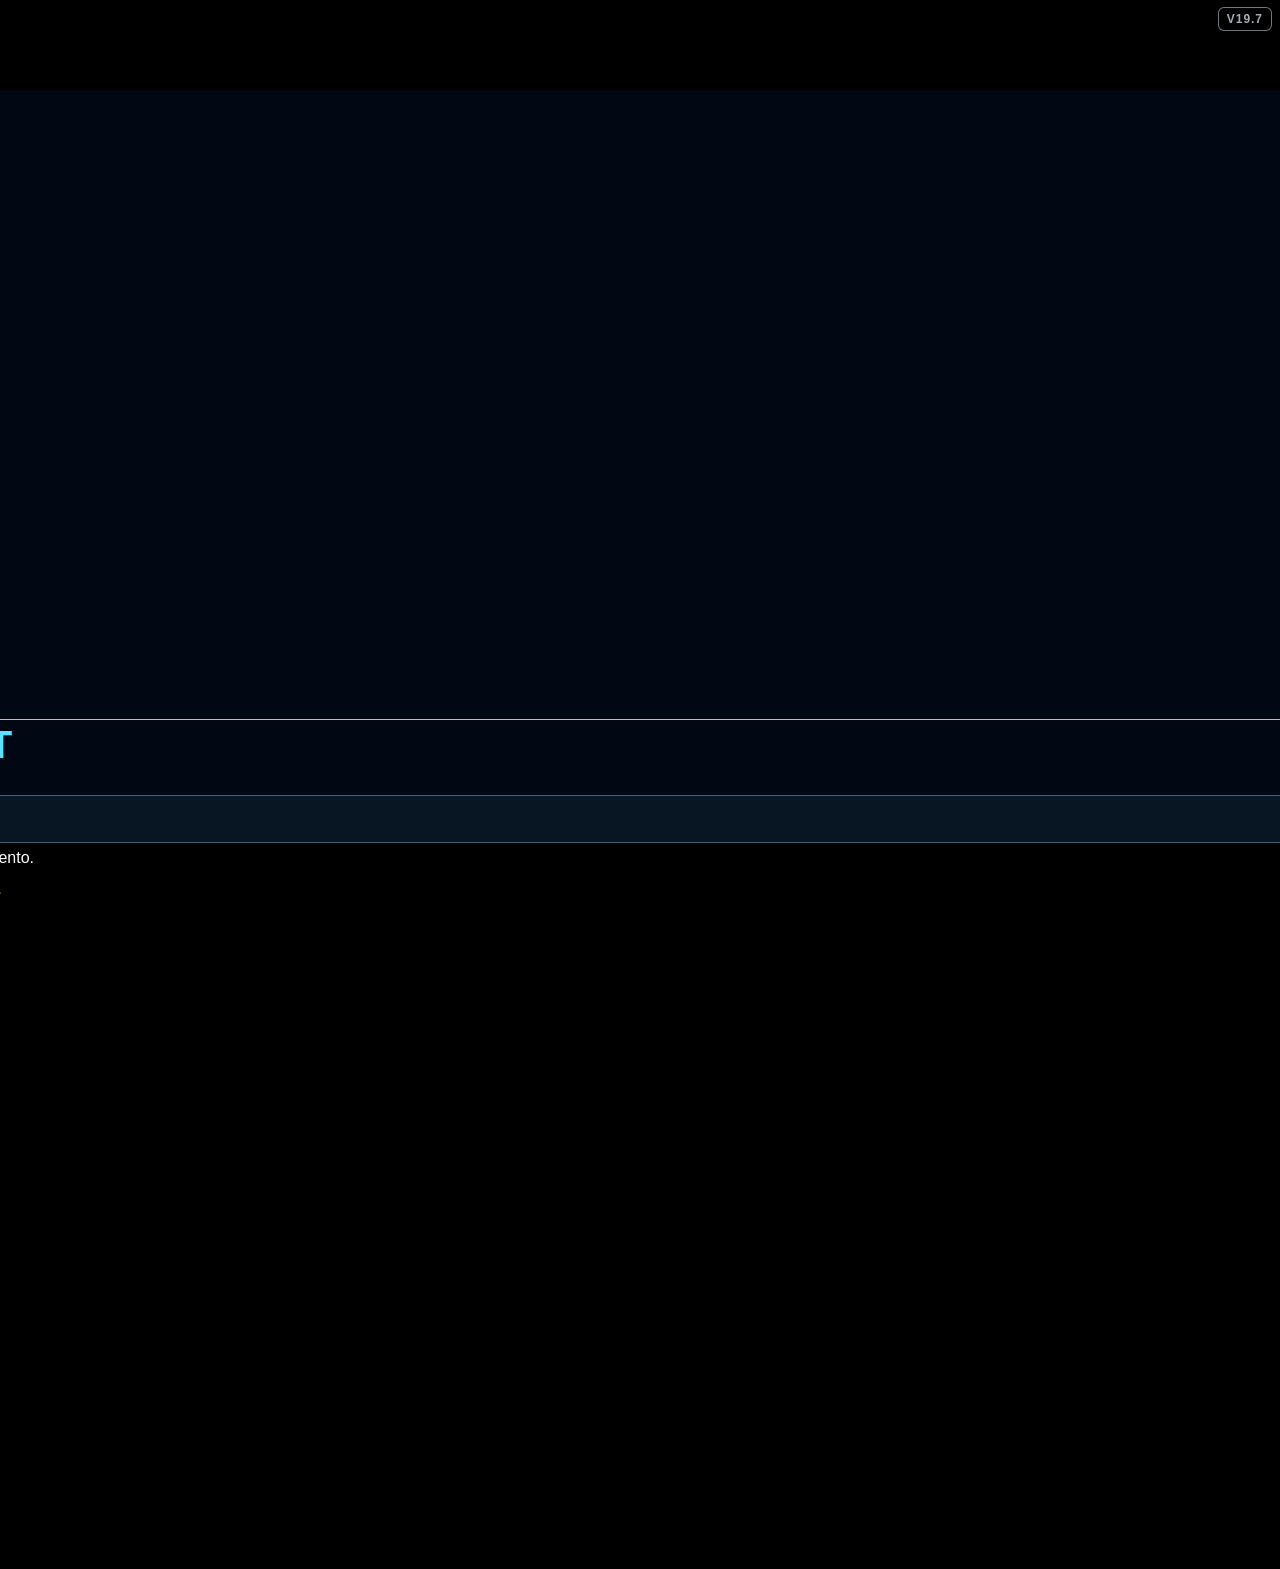
==== commit 47f2a1b7: "V19.7: actualizar version publicada" ====
--- a/docs/index.html
+++ b/docs/index.html
@@ -8,8 +8,8 @@
 <meta name="apple-mobile-web-app-capable" content="yes">
 <meta name="apple-mobile-web-app-status-bar-style" content="black-translucent">
 <meta name="apple-mobile-web-app-title" content="Galaxy Combat">
-<link rel="manifest" href="manifest.webmanifest?v=V19.6">
-<link rel="apple-touch-icon" href="assets/icons/apple-touch-icon.png?v=V19.6">
+<link rel="manifest" href="manifest.webmanifest?v=V19.7">
+<link rel="apple-touch-icon" href="assets/icons/apple-touch-icon.png?v=V19.7">
 <script>
 (() => {
   const ua=navigator.userAgent||'';
@@ -18,9 +18,9 @@
 })();
 </script>
 <title>Galaxy Combat</title>
-<link rel="stylesheet" href="style.css?v=V19.6">
-<link rel="stylesheet" href="menu-portada.css?v=V19.6">
-<link rel="stylesheet" href="voz.css?v=V19.6">
+<link rel="stylesheet" href="style.css?v=V19.7">
+<link rel="stylesheet" href="menu-portada.css?v=V19.7">
+<link rel="stylesheet" href="voz.css?v=V19.7">
 <style>
 /* Chat de texto de la sala de espera. Solo se muestra dentro del lobby. */
 #lobby.lobby-with-chat{width:min(620px,92vw);max-height:min(760px,88vh);overflow:hidden}
@@ -219,7 +219,7 @@
   <canvas id="game" width="1920" height="1080" aria-label="Galaxy Combat"></canvas>
   <div id="ui" class="overlay">
     <section id="menu" class="menu-cover" aria-labelledby="menuTitle">
-      <div id="buildVersion" class="learning-off" aria-label="Version del juego · aprendizaje desactivado" title="Aprendizaje desactivado">V19.6</div>
+      <div id="buildVersion" class="learning-off" aria-label="Version del juego · aprendizaje desactivado" title="Aprendizaje desactivado">V19.7</div>
       <div class="menu-left-tools" aria-label="Clasificacion, manual y compartir">
         <button id="rankingOpen" class="ranking-launch" type="button" aria-haspopup="dialog">RANKING</button>
         <button id="manualOpen" class="ranking-launch manual-left-launch" type="button" aria-haspopup="dialog">MANUAL</button>
@@ -324,7 +324,7 @@
         </div>
       </div>
       <div class="menu-scene">
-        <img class="menu-art" src="assets/sprites/INTRO.png?v=V19.6" width="1920" height="1080" alt="" fetchpriority="high" draggable="false">
+        <img class="menu-art" src="assets/sprites/INTRO.png?v=V19.7" width="1920" height="1080" alt="" fetchpriority="high" draggable="false">
         <h1 id="menuTitle" class="menu-sr-only">GALAXY COMBAT</h1>
         <div class="menu-body">
           <div class="launch-console">
@@ -496,16 +496,16 @@
   <button id="mobileExit" class="mobile-exit hidden" type="button" data-i18n-aria="exitAria" aria-label="Salir de la partida y volver al inicio"><span data-i18n="exit">SALIR</span></button>
 </div>
 <script src="config.js"></script>
-<script src="i18n.js?v=V19.6"></script>
-<script src="manual.js?v=V19.6"></script>
-<script src="impactos.js?v=V19.6"></script>
-<script src="voz.js?v=V19.6"></script>
-<script src="auth.js?v=V19.6"></script>
-<script src="ranking.js?v=V19.6"></script>
-<script src="local-cpu.js?v=V19.6"></script>
-<script src="host-physics.js?v=V19.6"></script>
-<script src="p2p-network.js?v=V19.6"></script>
-<script src="game.js?v=V19.6"></script>
-<script src="pwa.js?v=V19.6"></script>
+<script src="i18n.js?v=V19.7"></script>
+<script src="manual.js?v=V19.7"></script>
+<script src="impactos.js?v=V19.7"></script>
+<script src="voz.js?v=V19.7"></script>
+<script src="auth.js?v=V19.7"></script>
+<script src="ranking.js?v=V19.7"></script>
+<script src="local-cpu.js?v=V19.7"></script>
+<script src="host-physics.js?v=V19.7"></script>
+<script src="p2p-network.js?v=V19.7"></script>
+<script src="game.js?v=V19.7"></script>
+<script src="pwa.js?v=V19.7"></script>
 </body>
 </html>
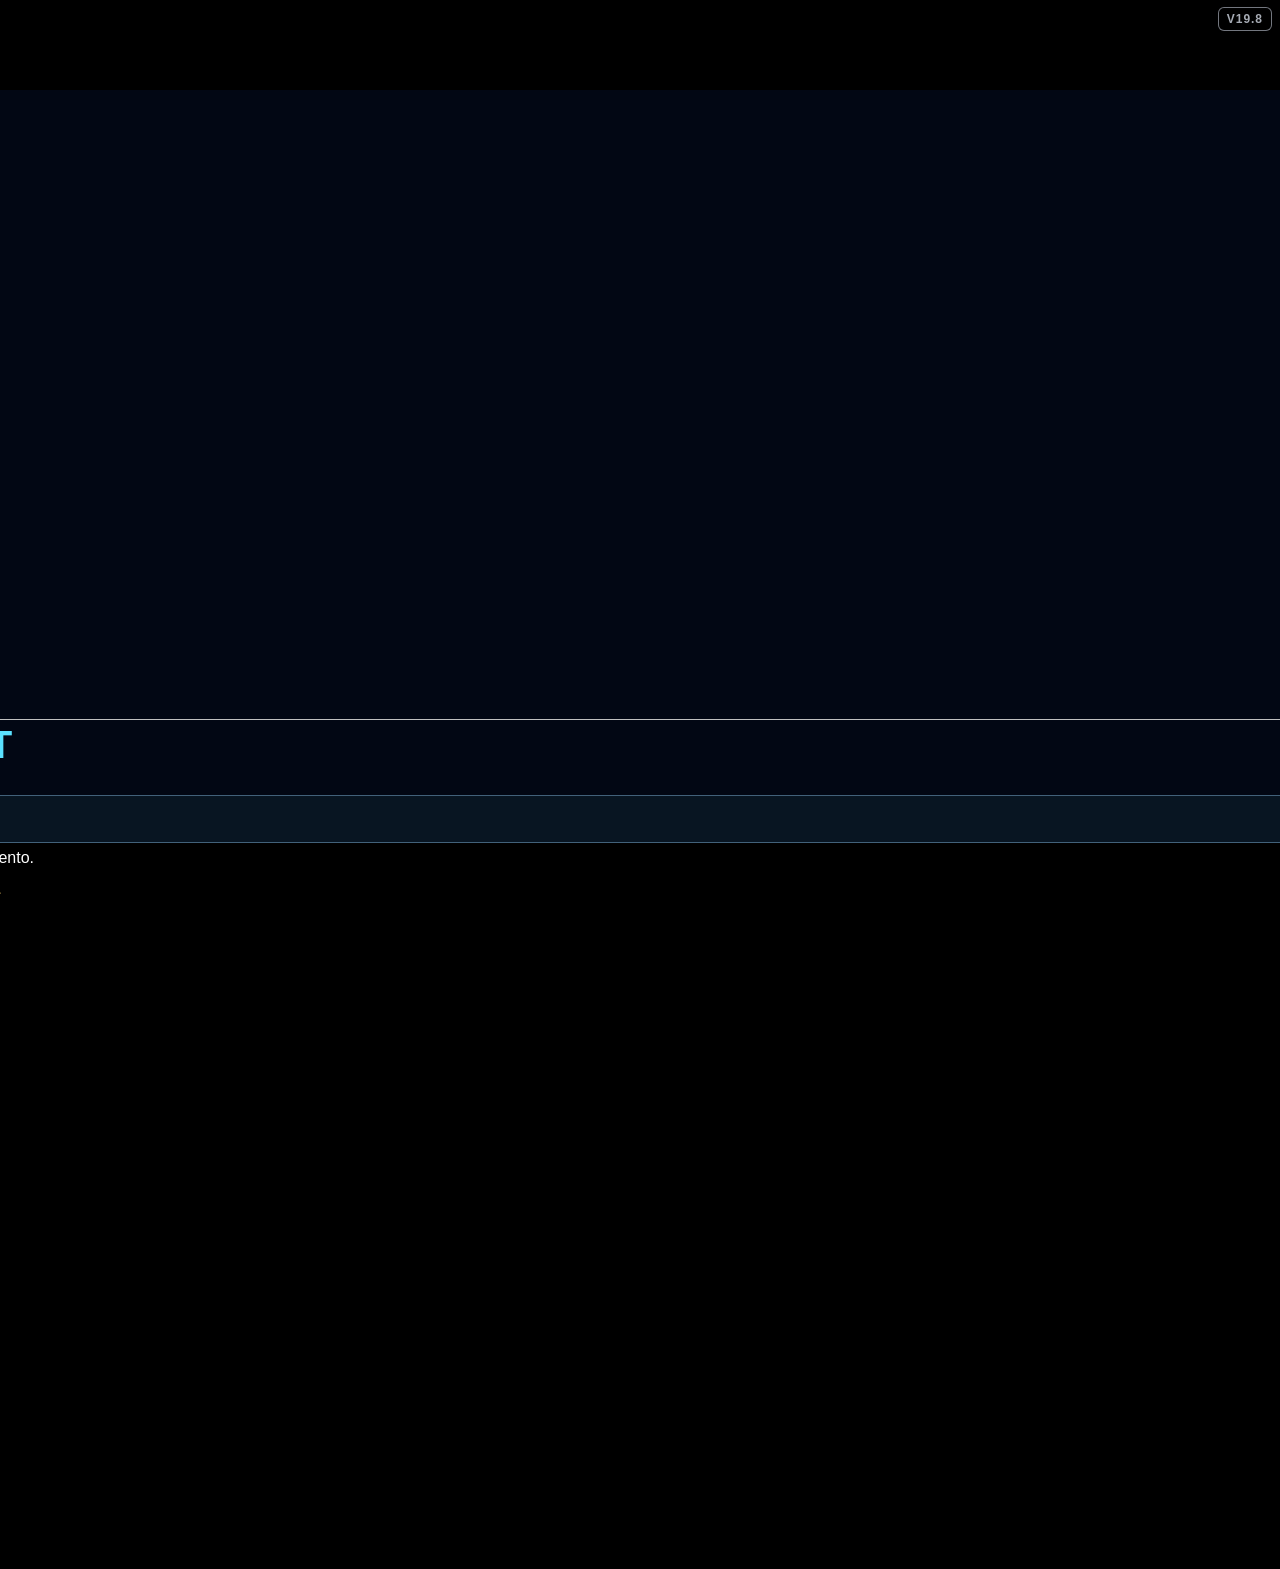
==== commit 30afad6a: "V19.8: actualizar version publicada" ====
--- a/docs/index.html
+++ b/docs/index.html
@@ -8,8 +8,8 @@
 <meta name="apple-mobile-web-app-capable" content="yes">
 <meta name="apple-mobile-web-app-status-bar-style" content="black-translucent">
 <meta name="apple-mobile-web-app-title" content="Galaxy Combat">
-<link rel="manifest" href="manifest.webmanifest?v=V19.7">
-<link rel="apple-touch-icon" href="assets/icons/apple-touch-icon.png?v=V19.7">
+<link rel="manifest" href="manifest.webmanifest?v=V19.8">
+<link rel="apple-touch-icon" href="assets/icons/apple-touch-icon.png?v=V19.8">
 <script>
 (() => {
   const ua=navigator.userAgent||'';
@@ -18,9 +18,9 @@
 })();
 </script>
 <title>Galaxy Combat</title>
-<link rel="stylesheet" href="style.css?v=V19.7">
-<link rel="stylesheet" href="menu-portada.css?v=V19.7">
-<link rel="stylesheet" href="voz.css?v=V19.7">
+<link rel="stylesheet" href="style.css?v=V19.8">
+<link rel="stylesheet" href="menu-portada.css?v=V19.8">
+<link rel="stylesheet" href="voz.css?v=V19.8">
 <style>
 /* Chat de texto de la sala de espera. Solo se muestra dentro del lobby. */
 #lobby.lobby-with-chat{width:min(620px,92vw);max-height:min(760px,88vh);overflow:hidden}
@@ -219,7 +219,7 @@
   <canvas id="game" width="1920" height="1080" aria-label="Galaxy Combat"></canvas>
   <div id="ui" class="overlay">
     <section id="menu" class="menu-cover" aria-labelledby="menuTitle">
-      <div id="buildVersion" class="learning-off" aria-label="Version del juego · aprendizaje desactivado" title="Aprendizaje desactivado">V19.7</div>
+      <div id="buildVersion" class="learning-off" aria-label="Version del juego · aprendizaje desactivado" title="Aprendizaje desactivado">V19.8</div>
       <div class="menu-left-tools" aria-label="Clasificacion, manual y compartir">
         <button id="rankingOpen" class="ranking-launch" type="button" aria-haspopup="dialog">RANKING</button>
         <button id="manualOpen" class="ranking-launch manual-left-launch" type="button" aria-haspopup="dialog">MANUAL</button>
@@ -324,7 +324,7 @@
         </div>
       </div>
       <div class="menu-scene">
-        <img class="menu-art" src="assets/sprites/INTRO.png?v=V19.7" width="1920" height="1080" alt="" fetchpriority="high" draggable="false">
+        <img class="menu-art" src="assets/sprites/INTRO.png?v=V19.8" width="1920" height="1080" alt="" fetchpriority="high" draggable="false">
         <h1 id="menuTitle" class="menu-sr-only">GALAXY COMBAT</h1>
         <div class="menu-body">
           <div class="launch-console">
@@ -496,16 +496,16 @@
   <button id="mobileExit" class="mobile-exit hidden" type="button" data-i18n-aria="exitAria" aria-label="Salir de la partida y volver al inicio"><span data-i18n="exit">SALIR</span></button>
 </div>
 <script src="config.js"></script>
-<script src="i18n.js?v=V19.7"></script>
-<script src="manual.js?v=V19.7"></script>
-<script src="impactos.js?v=V19.7"></script>
-<script src="voz.js?v=V19.7"></script>
-<script src="auth.js?v=V19.7"></script>
-<script src="ranking.js?v=V19.7"></script>
-<script src="local-cpu.js?v=V19.7"></script>
-<script src="host-physics.js?v=V19.7"></script>
-<script src="p2p-network.js?v=V19.7"></script>
-<script src="game.js?v=V19.7"></script>
-<script src="pwa.js?v=V19.7"></script>
+<script src="i18n.js?v=V19.8"></script>
+<script src="manual.js?v=V19.8"></script>
+<script src="impactos.js?v=V19.8"></script>
+<script src="voz.js?v=V19.8"></script>
+<script src="auth.js?v=V19.8"></script>
+<script src="ranking.js?v=V19.8"></script>
+<script src="local-cpu.js?v=V19.8"></script>
+<script src="host-physics.js?v=V19.8"></script>
+<script src="p2p-network.js?v=V19.8"></script>
+<script src="game.js?v=V19.8"></script>
+<script src="pwa.js?v=V19.8"></script>
 </body>
 </html>
--- a/docs/style.css
+++ b/docs/style.css
@@ -331,8 +331,10 @@
 
 /* V18.84: incorporacion de jugador en partida activa. */
 .player-change-notice.player-join-notice{
-  min-width:min(340px,72vw);
-  padding:8px 18px 9px;
+  width:max-content;
+  min-width:0;
+  max-width:min(520px,86vw);
+  padding:8px 15px 9px;
   display:flex;
   flex-direction:column;
   align-items:center;
@@ -353,9 +355,9 @@
 }
 .player-change-notice .player-join-copy{
   display:block;
-  color:rgba(242,238,250,.72);
-  font:800 9px/1.1 Arial,Helvetica,sans-serif;
-  letter-spacing:.14em;
+  color:rgba(242,238,250,.76);
+  font:900 13px/1.05 Arial,Helvetica,sans-serif;
+  letter-spacing:.12em;
 }
 
 /* V19.6: abandono con el mismo lenguaje visual que la incorporacion. */
@@ -366,7 +368,7 @@
 .player-change-notice .player-leave-copy{
   display:block;
   color:#ff4d4d;
-  font:900 25px/.95 Arial,Helvetica,sans-serif;
+  font:900 29px/.95 Arial,Helvetica,sans-serif;
   letter-spacing:.08em;
   text-shadow:0 0 9px rgba(255,64,64,.46);
 }
@@ -378,12 +380,14 @@
 }
 @media (pointer:coarse),(max-width:900px){
   .player-change-notice.player-join-notice{
-    min-width:min(280px,70vw);
-    padding:6px 14px 7px;
+    width:max-content;
+    min-width:0;
+    max-width:78vw;
+    padding:6px 12px 7px;
     background:rgba(4,7,18,.42);
   }
   .player-change-notice .player-join-name{font-size:18px}
-  .player-change-notice .player-join-copy{font-size:8px}
-  .player-change-notice .player-leave-copy{font-size:21px}
+  .player-change-notice .player-join-copy{font-size:11px}
+  .player-change-notice .player-leave-copy{font-size:24px}
   .player-change-notice .player-leave-detail{font-size:7px}
 }
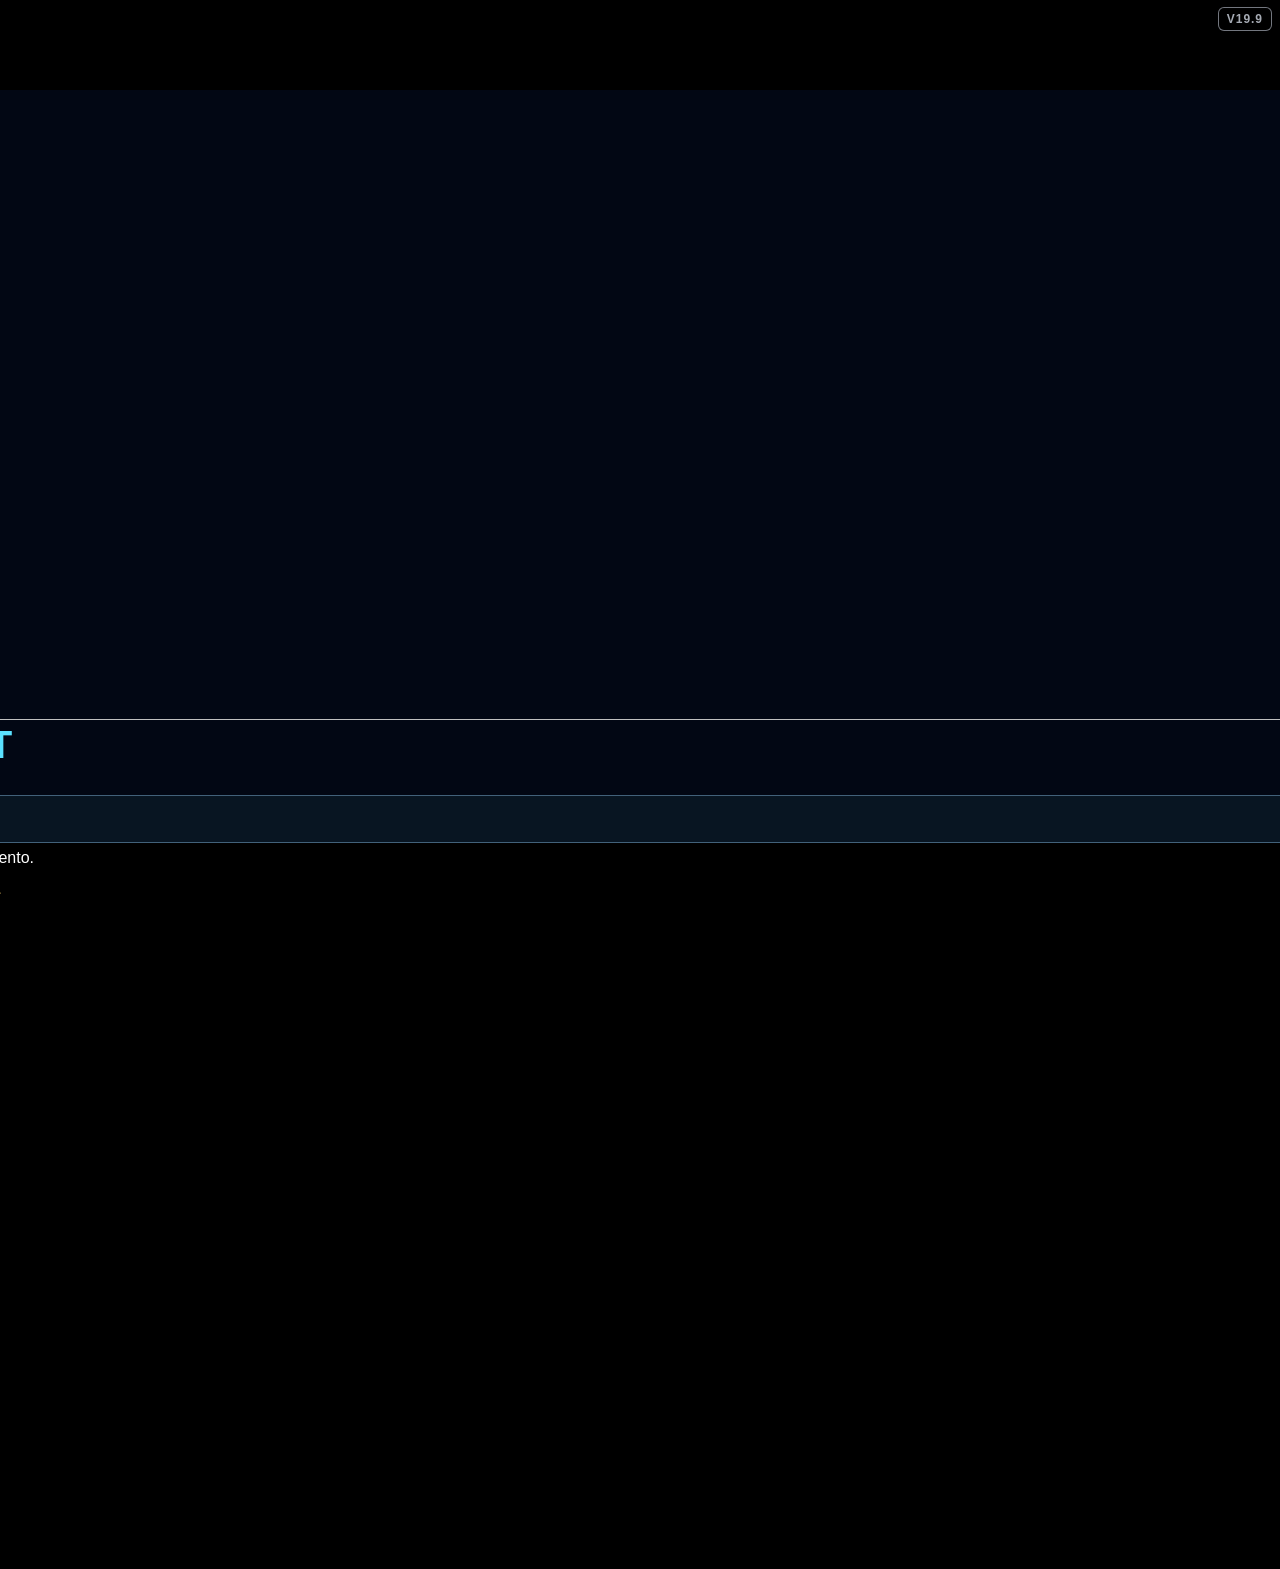
==== commit 16f2b515: "V19.9: actualizar version publicada" ====
--- a/docs/index.html
+++ b/docs/index.html
@@ -8,8 +8,8 @@
 <meta name="apple-mobile-web-app-capable" content="yes">
 <meta name="apple-mobile-web-app-status-bar-style" content="black-translucent">
 <meta name="apple-mobile-web-app-title" content="Galaxy Combat">
-<link rel="manifest" href="manifest.webmanifest?v=V19.8">
-<link rel="apple-touch-icon" href="assets/icons/apple-touch-icon.png?v=V19.8">
+<link rel="manifest" href="manifest.webmanifest?v=V19.9">
+<link rel="apple-touch-icon" href="assets/icons/apple-touch-icon.png?v=V19.9">
 <script>
 (() => {
   const ua=navigator.userAgent||'';
@@ -18,9 +18,9 @@
 })();
 </script>
 <title>Galaxy Combat</title>
-<link rel="stylesheet" href="style.css?v=V19.8">
-<link rel="stylesheet" href="menu-portada.css?v=V19.8">
-<link rel="stylesheet" href="voz.css?v=V19.8">
+<link rel="stylesheet" href="style.css?v=V19.9">
+<link rel="stylesheet" href="menu-portada.css?v=V19.9">
+<link rel="stylesheet" href="voz.css?v=V19.9">
 <style>
 /* Chat de texto de la sala de espera. Solo se muestra dentro del lobby. */
 #lobby.lobby-with-chat{width:min(620px,92vw);max-height:min(760px,88vh);overflow:hidden}
@@ -219,7 +219,7 @@
   <canvas id="game" width="1920" height="1080" aria-label="Galaxy Combat"></canvas>
   <div id="ui" class="overlay">
     <section id="menu" class="menu-cover" aria-labelledby="menuTitle">
-      <div id="buildVersion" class="learning-off" aria-label="Version del juego · aprendizaje desactivado" title="Aprendizaje desactivado">V19.8</div>
+      <div id="buildVersion" class="learning-off" aria-label="Version del juego · aprendizaje desactivado" title="Aprendizaje desactivado">V19.9</div>
       <div class="menu-left-tools" aria-label="Clasificacion, manual y compartir">
         <button id="rankingOpen" class="ranking-launch" type="button" aria-haspopup="dialog">RANKING</button>
         <button id="manualOpen" class="ranking-launch manual-left-launch" type="button" aria-haspopup="dialog">MANUAL</button>
@@ -324,7 +324,7 @@
         </div>
       </div>
       <div class="menu-scene">
-        <img class="menu-art" src="assets/sprites/INTRO.png?v=V19.8" width="1920" height="1080" alt="" fetchpriority="high" draggable="false">
+        <img class="menu-art" src="assets/sprites/INTRO.png?v=V19.9" width="1920" height="1080" alt="" fetchpriority="high" draggable="false">
         <h1 id="menuTitle" class="menu-sr-only">GALAXY COMBAT</h1>
         <div class="menu-body">
           <div class="launch-console">
@@ -496,16 +496,16 @@
   <button id="mobileExit" class="mobile-exit hidden" type="button" data-i18n-aria="exitAria" aria-label="Salir de la partida y volver al inicio"><span data-i18n="exit">SALIR</span></button>
 </div>
 <script src="config.js"></script>
-<script src="i18n.js?v=V19.8"></script>
-<script src="manual.js?v=V19.8"></script>
-<script src="impactos.js?v=V19.8"></script>
-<script src="voz.js?v=V19.8"></script>
-<script src="auth.js?v=V19.8"></script>
-<script src="ranking.js?v=V19.8"></script>
-<script src="local-cpu.js?v=V19.8"></script>
-<script src="host-physics.js?v=V19.8"></script>
-<script src="p2p-network.js?v=V19.8"></script>
-<script src="game.js?v=V19.8"></script>
-<script src="pwa.js?v=V19.8"></script>
+<script src="i18n.js?v=V19.9"></script>
+<script src="manual.js?v=V19.9"></script>
+<script src="impactos.js?v=V19.9"></script>
+<script src="voz.js?v=V19.9"></script>
+<script src="auth.js?v=V19.9"></script>
+<script src="ranking.js?v=V19.9"></script>
+<script src="local-cpu.js?v=V19.9"></script>
+<script src="host-physics.js?v=V19.9"></script>
+<script src="p2p-network.js?v=V19.9"></script>
+<script src="game.js?v=V19.9"></script>
+<script src="pwa.js?v=V19.9"></script>
 </body>
 </html>
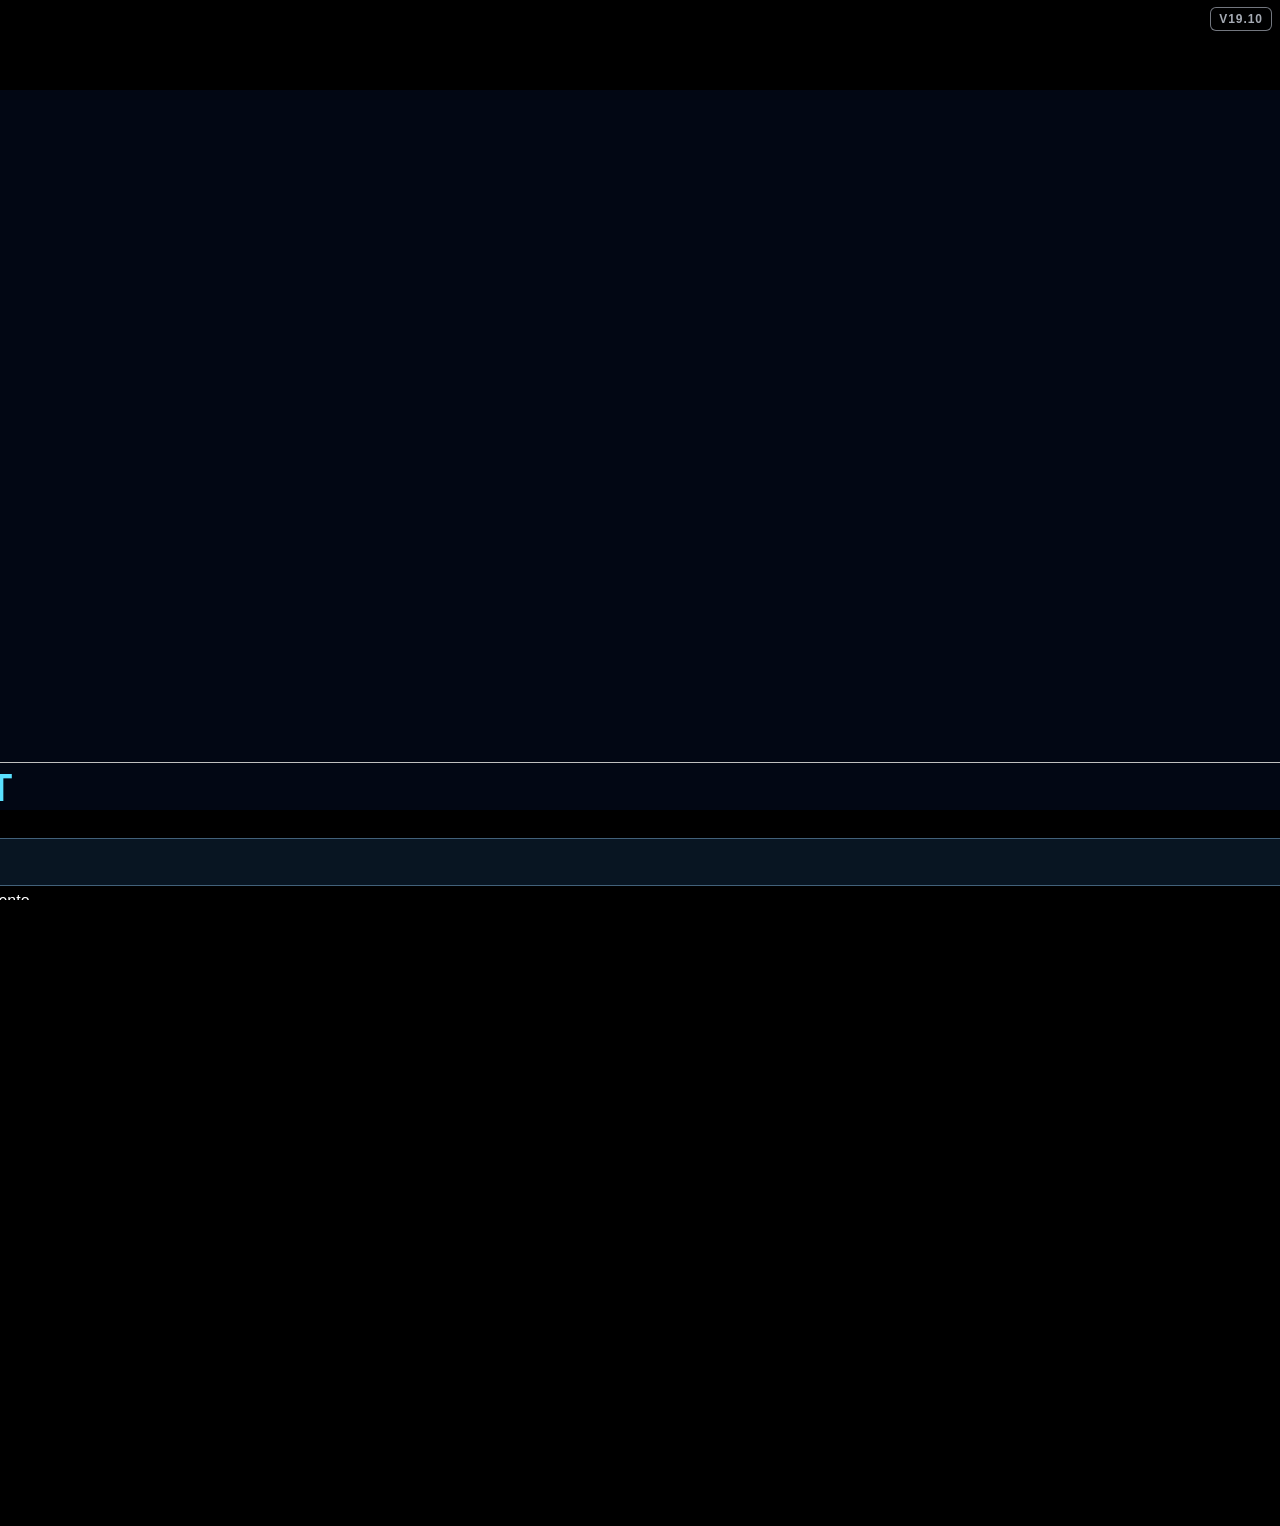
==== commit 80c83c81: "V19.10: actualizar version publicada" ====
--- a/docs/index.html
+++ b/docs/index.html
@@ -8,8 +8,8 @@
 <meta name="apple-mobile-web-app-capable" content="yes">
 <meta name="apple-mobile-web-app-status-bar-style" content="black-translucent">
 <meta name="apple-mobile-web-app-title" content="Galaxy Combat">
-<link rel="manifest" href="manifest.webmanifest?v=V19.9">
-<link rel="apple-touch-icon" href="assets/icons/apple-touch-icon.png?v=V19.9">
+<link rel="manifest" href="manifest.webmanifest?v=V19.10">
+<link rel="apple-touch-icon" href="assets/icons/apple-touch-icon.png?v=V19.10">
 <script>
 (() => {
   const ua=navigator.userAgent||'';
@@ -18,9 +18,9 @@
 })();
 </script>
 <title>Galaxy Combat</title>
-<link rel="stylesheet" href="style.css?v=V19.9">
-<link rel="stylesheet" href="menu-portada.css?v=V19.9">
-<link rel="stylesheet" href="voz.css?v=V19.9">
+<link rel="stylesheet" href="style.css?v=V19.10">
+<link rel="stylesheet" href="menu-portada.css?v=V19.10">
+<link rel="stylesheet" href="voz.css?v=V19.10">
 <style>
 /* Chat de texto de la sala de espera. Solo se muestra dentro del lobby. */
 #lobby.lobby-with-chat{width:min(620px,92vw);max-height:min(760px,88vh);overflow:hidden}
@@ -219,7 +219,7 @@
   <canvas id="game" width="1920" height="1080" aria-label="Galaxy Combat"></canvas>
   <div id="ui" class="overlay">
     <section id="menu" class="menu-cover" aria-labelledby="menuTitle">
-      <div id="buildVersion" class="learning-off" aria-label="Version del juego · aprendizaje desactivado" title="Aprendizaje desactivado">V19.9</div>
+      <div id="buildVersion" class="learning-off" aria-label="Version del juego · aprendizaje desactivado" title="Aprendizaje desactivado">V19.10</div>
       <div class="menu-left-tools" aria-label="Clasificacion, manual y compartir">
         <button id="rankingOpen" class="ranking-launch" type="button" aria-haspopup="dialog">RANKING</button>
         <button id="manualOpen" class="ranking-launch manual-left-launch" type="button" aria-haspopup="dialog">MANUAL</button>
@@ -324,7 +324,7 @@
         </div>
       </div>
       <div class="menu-scene">
-        <img class="menu-art" src="assets/sprites/INTRO.png?v=V19.9" width="1920" height="1080" alt="" fetchpriority="high" draggable="false">
+        <img class="menu-art" src="assets/sprites/INTRO.png?v=V19.10" width="1920" height="1080" alt="" fetchpriority="high" draggable="false">
         <h1 id="menuTitle" class="menu-sr-only">GALAXY COMBAT</h1>
         <div class="menu-body">
           <div class="launch-console">
@@ -496,16 +496,16 @@
   <button id="mobileExit" class="mobile-exit hidden" type="button" data-i18n-aria="exitAria" aria-label="Salir de la partida y volver al inicio"><span data-i18n="exit">SALIR</span></button>
 </div>
 <script src="config.js"></script>
-<script src="i18n.js?v=V19.9"></script>
-<script src="manual.js?v=V19.9"></script>
-<script src="impactos.js?v=V19.9"></script>
-<script src="voz.js?v=V19.9"></script>
-<script src="auth.js?v=V19.9"></script>
-<script src="ranking.js?v=V19.9"></script>
-<script src="local-cpu.js?v=V19.9"></script>
-<script src="host-physics.js?v=V19.9"></script>
-<script src="p2p-network.js?v=V19.9"></script>
-<script src="game.js?v=V19.9"></script>
-<script src="pwa.js?v=V19.9"></script>
+<script src="i18n.js?v=V19.10"></script>
+<script src="manual.js?v=V19.10"></script>
+<script src="impactos.js?v=V19.10"></script>
+<script src="voz.js?v=V19.10"></script>
+<script src="auth.js?v=V19.10"></script>
+<script src="ranking.js?v=V19.10"></script>
+<script src="local-cpu.js?v=V19.10"></script>
+<script src="host-physics.js?v=V19.10"></script>
+<script src="p2p-network.js?v=V19.10"></script>
+<script src="game.js?v=V19.10"></script>
+<script src="pwa.js?v=V19.10"></script>
 </body>
 </html>
--- a/docs/style.css
+++ b/docs/style.css
@@ -214,7 +214,7 @@
     display:flex;
     align-items:center;
     justify-content:center;
-    gap:56px;
+    gap:40px;
   }
   #mobileControls.button-mode .mobile-turn-button{
     position:relative;
--- a/docs/voz.css
+++ b/docs/voz.css
@@ -0,0 +1,124 @@
+.voice-setup{
+  display:flex;align-items:center;justify-content:center;gap:12px;
+  margin:8px auto 0;min-height:38px;
+  font-family:'Flashback',Arial,sans-serif;
+}
+#enableVoice,#enableAudio{
+  width:auto!important;min-width:0!important;max-width:max-content!important;
+  flex:0 0 auto!important;display:inline-flex!important;align-items:center!important;justify-content:center!important;
+  height:30px!important;min-height:30px!important;padding:0 9px!important;border-radius:4px!important;
+  box-sizing:border-box!important;line-height:1!important;
+  border:1px solid rgba(150,150,158,.58)!important;
+  background:#303034!important;color:#ededf0!important;
+  font-family:'Flashback',Arial,sans-serif!important;font-size:10px!important;letter-spacing:.055em!important;
+  cursor:pointer!important;box-shadow:0 0 8px rgba(0,0,0,.32)!important;white-space:nowrap!important;
+}
+#enableVoice:hover:not(.active),#enableAudio:hover:not(.active){
+  background:#3a3a3f!important;border-color:rgba(190,190,198,.68)!important;
+}
+#enableVoice.active{
+  background:rgba(99,34,154,.88)!important;
+  border-color:#d1a8ff!important;
+  color:#f4eaff!important;
+  box-shadow:0 0 20px rgba(178,103,255,.42)!important;
+}
+#enableAudio.active{
+  background:rgba(24,105,70,.88)!important;
+  border-color:#8dffb0!important;
+  color:#eafff0!important;
+  box-shadow:0 0 18px rgba(80,255,130,.28)!important;
+}
+.voice-status{font-size:10px;letter-spacing:.055em;color:rgba(232,218,255,.78)}
+.voice-hint,.voice-talker{
+  font-family:'Flashback',Arial,sans-serif;font-size:12px;letter-spacing:.055em;
+  color:#e9d8ff;text-shadow:0 0 7px rgba(151,83,255,.7);
+}
+.voice-hint.talking{color:#8dffb0;text-shadow:0 0 9px rgba(80,255,130,.75)}
+.voice-talker{position:fixed;top:max(42px,env(safe-area-inset-top));left:50%;transform:translateX(-50%);z-index:90;color:#8dffb0;pointer-events:none}
+.voice-ptt{
+  /* Zona tactil invisible. El icono visible se dibuja en el canvas para que
+     naves, meteoritos, balas y mejoras puedan pasar visualmente por encima. */
+  position:fixed;left:50%;transform:translateX(-50%);
+  bottom:max(24px,calc(env(safe-area-inset-bottom) + 20px));z-index:120;
+  width:88px;height:88px;min-width:88px;min-height:88px;padding:0;border-radius:999px;
+  border:0!important;background:transparent!important;color:transparent!important;
+  box-shadow:none!important;backdrop-filter:none!important;-webkit-backdrop-filter:none!important;
+  opacity:0!important;touch-action:none;user-select:none;-webkit-user-select:none;
+  font-size:0;line-height:0;
+}
+.voice-ptt::before{display:none!important;content:none!important}
+.voice-ptt.talking{background:transparent!important;border:0!important;box-shadow:none!important}
+.voice-ptt:active{transform:translateX(-50%)}
+/* V19.10: en modo BOTONES el PTT queda centrado debajo de las dos flechas.
+   La flecha derecha se acerca a la izquierda para compactar el control. */
+@media (pointer:coarse),(max-width:900px){
+  #mobileControls.button-mode:not(.keyboard-mode) ~ .voice-ptt{
+    left:calc(17vw + 112px);
+    bottom:max(12px,calc(env(safe-area-inset-bottom) + 6px));
+    width:54px;height:54px;min-width:54px;min-height:54px;
+  }
+}
+@media (orientation:landscape) and (max-height:520px){
+  #mobileControls.button-mode:not(.keyboard-mode) ~ .voice-ptt{
+    left:calc(17vw + 104px);
+    bottom:max(10px,calc(env(safe-area-inset-bottom) + 4px));
+    width:50px;height:50px;min-width:50px;min-height:50px;
+  }
+}
+@media (pointer:fine){.voice-ptt{display:none!important}}
+@media (max-width:760px){
+  .voice-setup{gap:7px;margin-top:4px}#enableVoice,#enableAudio{font-size:9px!important;height:28px!important;min-height:28px!important;padding:0 8px!important}.voice-status{font-size:8px}
+}
+
+/* En movil, los textos tactiles quedan discretos para no tapar la partida. */
+@media (pointer:coarse){
+  #mobileControls .mobile-zone span{
+    font-size:10px!important;
+    line-height:1!important;
+    letter-spacing:.04em!important;
+    opacity:.58!important;
+    transform:scale(.92)!important;
+    transform-origin:center!important;
+  }
+}
+
+/* Controles tactiles: texto y zonas semitransparentes en movil. */
+@media (pointer:coarse){
+  #mobileControls .fire-zone{
+    background:linear-gradient(to top,rgba(255,80,165,.035),transparent 62%)!important;
+  }
+  #mobileControls .thrust-zone{
+    background:linear-gradient(to top,rgba(90,225,255,.035),transparent 62%)!important;
+  }
+  #mobileControls .mobile-zone span{
+    opacity:.36!important;
+  }
+  #mobileControls .mobile-zone.active span{
+    opacity:.78!important;
+  }
+}
+
+/* V2: boton SALIR discreto para partida movil. */
+.mobile-exit{display:none}
+@media (pointer:coarse),(max-width:900px){
+  .mobile-exit{
+    position:fixed;z-index:150;
+    top:max(28px,calc(env(safe-area-inset-top) + 25px));
+    left:50%;transform:translateX(-50%);
+    width:120px!important;min-width:120px!important;min-height:50px!important;height:50px!important;
+    margin:0!important;padding:0!important;border-radius:10px!important;
+    border:1px solid transparent!important;
+    background:transparent!important;color:transparent!important;
+    -webkit-backdrop-filter:none!important;backdrop-filter:none!important;
+    font-family:'Flashback',Arial,sans-serif!important;font-size:9px!important;line-height:1!important;letter-spacing:.08em!important;
+    box-shadow:none!important;touch-action:manipulation;
+  }
+  .mobile-exit:active{background:transparent!important;color:transparent!important}
+  .mobile-exit:not(.hidden){display:block!important}
+}
+
+/* V16.4.36: las zonas tactiles son solo hit-areas; el feedback visual ya vive en canvas.
+   Evitamos dos grandes capas con gradiente sobre Safari/iOS durante toda la partida. */
+@media (pointer:coarse){
+  #mobileControls .fire-zone,#mobileControls .thrust-zone{background:transparent!important;}
+}
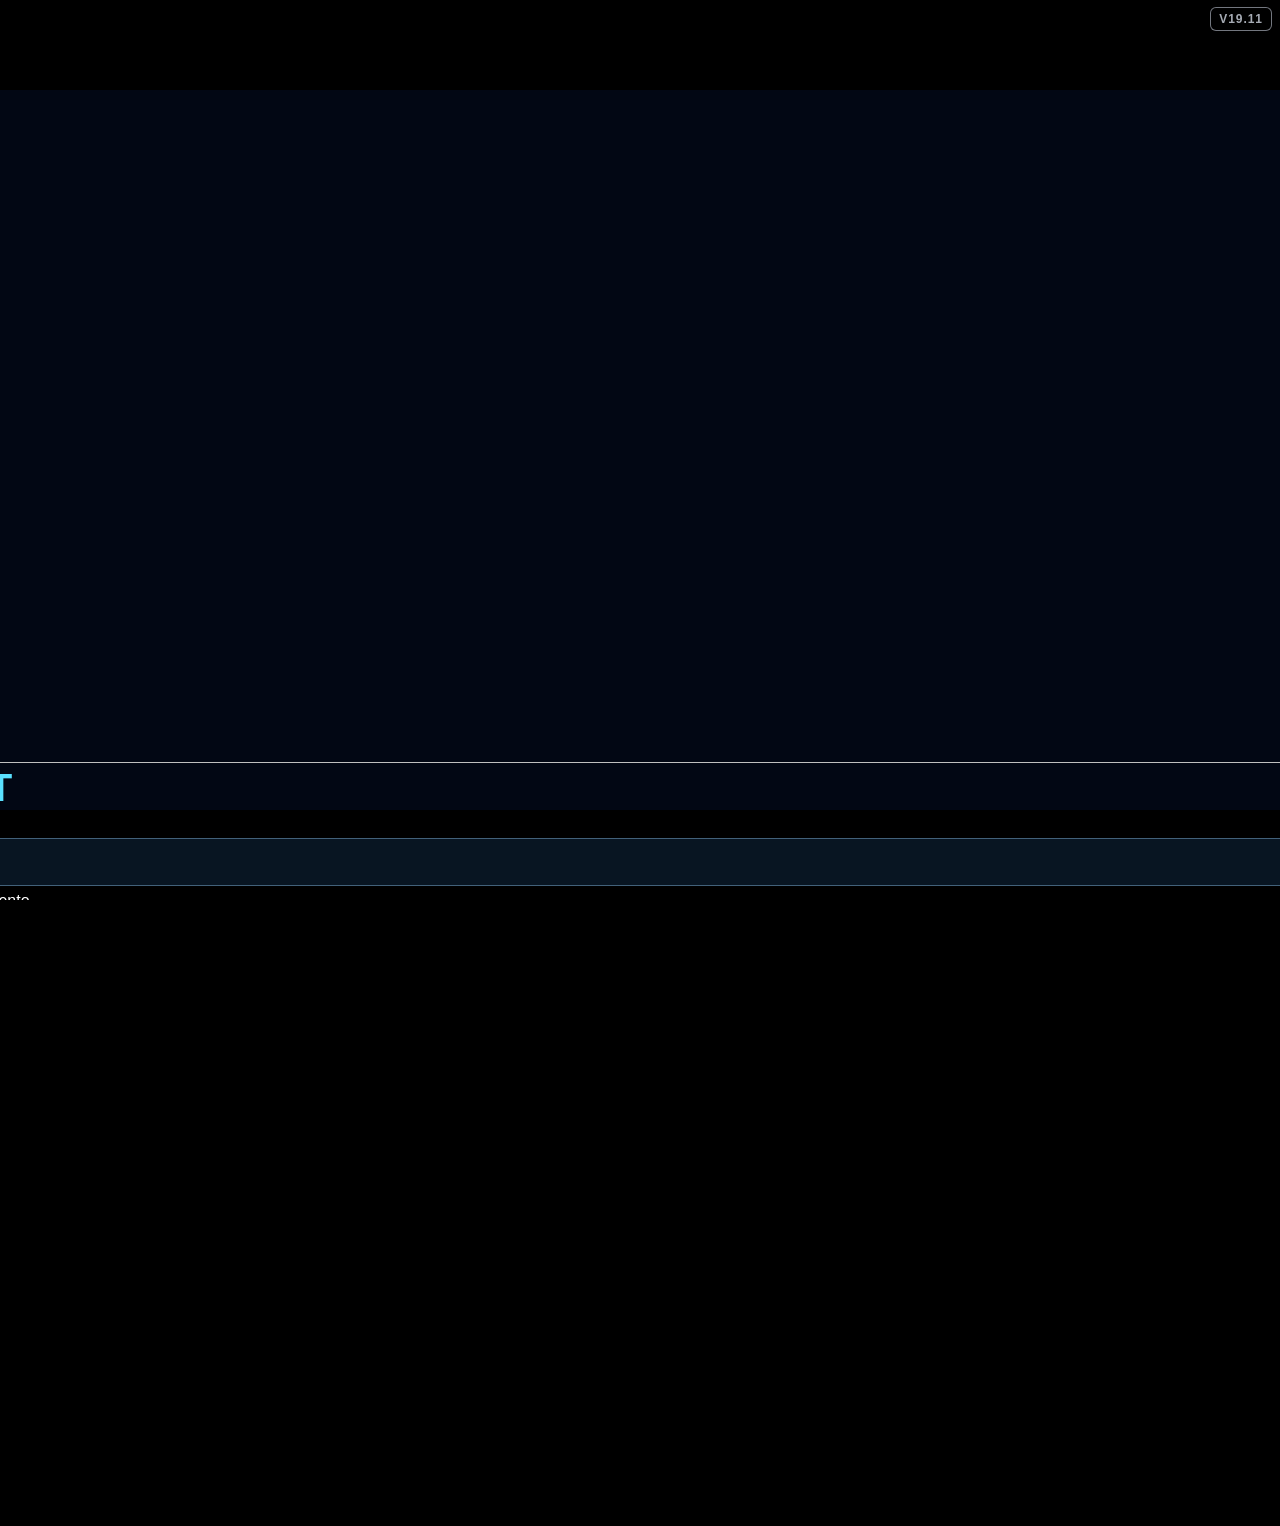
==== commit b5c57f46: "V19.11: actualizar version publicada" ====
--- a/docs/index.html
+++ b/docs/index.html
@@ -8,8 +8,8 @@
 <meta name="apple-mobile-web-app-capable" content="yes">
 <meta name="apple-mobile-web-app-status-bar-style" content="black-translucent">
 <meta name="apple-mobile-web-app-title" content="Galaxy Combat">
-<link rel="manifest" href="manifest.webmanifest?v=V19.10">
-<link rel="apple-touch-icon" href="assets/icons/apple-touch-icon.png?v=V19.10">
+<link rel="manifest" href="manifest.webmanifest?v=V19.11">
+<link rel="apple-touch-icon" href="assets/icons/apple-touch-icon.png?v=V19.11">
 <script>
 (() => {
   const ua=navigator.userAgent||'';
@@ -18,9 +18,9 @@
 })();
 </script>
 <title>Galaxy Combat</title>
-<link rel="stylesheet" href="style.css?v=V19.10">
-<link rel="stylesheet" href="menu-portada.css?v=V19.10">
-<link rel="stylesheet" href="voz.css?v=V19.10">
+<link rel="stylesheet" href="style.css?v=V19.11">
+<link rel="stylesheet" href="menu-portada.css?v=V19.11">
+<link rel="stylesheet" href="voz.css?v=V19.11">
 <style>
 /* Chat de texto de la sala de espera. Solo se muestra dentro del lobby. */
 #lobby.lobby-with-chat{width:min(620px,92vw);max-height:min(760px,88vh);overflow:hidden}
@@ -219,7 +219,7 @@
   <canvas id="game" width="1920" height="1080" aria-label="Galaxy Combat"></canvas>
   <div id="ui" class="overlay">
     <section id="menu" class="menu-cover" aria-labelledby="menuTitle">
-      <div id="buildVersion" class="learning-off" aria-label="Version del juego · aprendizaje desactivado" title="Aprendizaje desactivado">V19.10</div>
+      <div id="buildVersion" class="learning-off" aria-label="Version del juego · aprendizaje desactivado" title="Aprendizaje desactivado">V19.11</div>
       <div class="menu-left-tools" aria-label="Clasificacion, manual y compartir">
         <button id="rankingOpen" class="ranking-launch" type="button" aria-haspopup="dialog">RANKING</button>
         <button id="manualOpen" class="ranking-launch manual-left-launch" type="button" aria-haspopup="dialog">MANUAL</button>
@@ -324,7 +324,7 @@
         </div>
       </div>
       <div class="menu-scene">
-        <img class="menu-art" src="assets/sprites/INTRO.png?v=V19.10" width="1920" height="1080" alt="" fetchpriority="high" draggable="false">
+        <img class="menu-art" src="assets/sprites/INTRO.png?v=V19.11" width="1920" height="1080" alt="" fetchpriority="high" draggable="false">
         <h1 id="menuTitle" class="menu-sr-only">GALAXY COMBAT</h1>
         <div class="menu-body">
           <div class="launch-console">
@@ -496,16 +496,16 @@
   <button id="mobileExit" class="mobile-exit hidden" type="button" data-i18n-aria="exitAria" aria-label="Salir de la partida y volver al inicio"><span data-i18n="exit">SALIR</span></button>
 </div>
 <script src="config.js"></script>
-<script src="i18n.js?v=V19.10"></script>
-<script src="manual.js?v=V19.10"></script>
-<script src="impactos.js?v=V19.10"></script>
-<script src="voz.js?v=V19.10"></script>
-<script src="auth.js?v=V19.10"></script>
-<script src="ranking.js?v=V19.10"></script>
-<script src="local-cpu.js?v=V19.10"></script>
-<script src="host-physics.js?v=V19.10"></script>
-<script src="p2p-network.js?v=V19.10"></script>
-<script src="game.js?v=V19.10"></script>
-<script src="pwa.js?v=V19.10"></script>
+<script src="i18n.js?v=V19.11"></script>
+<script src="manual.js?v=V19.11"></script>
+<script src="impactos.js?v=V19.11"></script>
+<script src="voz.js?v=V19.11"></script>
+<script src="auth.js?v=V19.11"></script>
+<script src="ranking.js?v=V19.11"></script>
+<script src="local-cpu.js?v=V19.11"></script>
+<script src="host-physics.js?v=V19.11"></script>
+<script src="p2p-network.js?v=V19.11"></script>
+<script src="game.js?v=V19.11"></script>
+<script src="pwa.js?v=V19.11"></script>
 </body>
 </html>
--- a/docs/style.css
+++ b/docs/style.css
@@ -214,7 +214,7 @@
     display:flex;
     align-items:center;
     justify-content:center;
-    gap:40px;
+    gap:24px;
   }
   #mobileControls.button-mode .mobile-turn-button{
     position:relative;
--- a/docs/voz.css
+++ b/docs/voz.css
@@ -49,18 +49,18 @@
 .voice-ptt::before{display:none!important;content:none!important}
 .voice-ptt.talking{background:transparent!important;border:0!important;box-shadow:none!important}
 .voice-ptt:active{transform:translateX(-50%)}
-/* V19.10: en modo BOTONES el PTT queda centrado debajo de las dos flechas.
-   La flecha derecha se acerca a la izquierda para compactar el control. */
+/* V19.11: controles BOTONES mas compactos; el PTT sigue centrado
+   debajo de las dos flechas tras acercar aun mas la flecha derecha. */
 @media (pointer:coarse),(max-width:900px){
   #mobileControls.button-mode:not(.keyboard-mode) ~ .voice-ptt{
-    left:calc(17vw + 112px);
+    left:calc(17vw + 104px);
     bottom:max(12px,calc(env(safe-area-inset-bottom) + 6px));
     width:54px;height:54px;min-width:54px;min-height:54px;
   }
 }
 @media (orientation:landscape) and (max-height:520px){
   #mobileControls.button-mode:not(.keyboard-mode) ~ .voice-ptt{
-    left:calc(17vw + 104px);
+    left:calc(17vw + 96px);
     bottom:max(10px,calc(env(safe-area-inset-bottom) + 4px));
     width:50px;height:50px;min-width:50px;min-height:50px;
   }
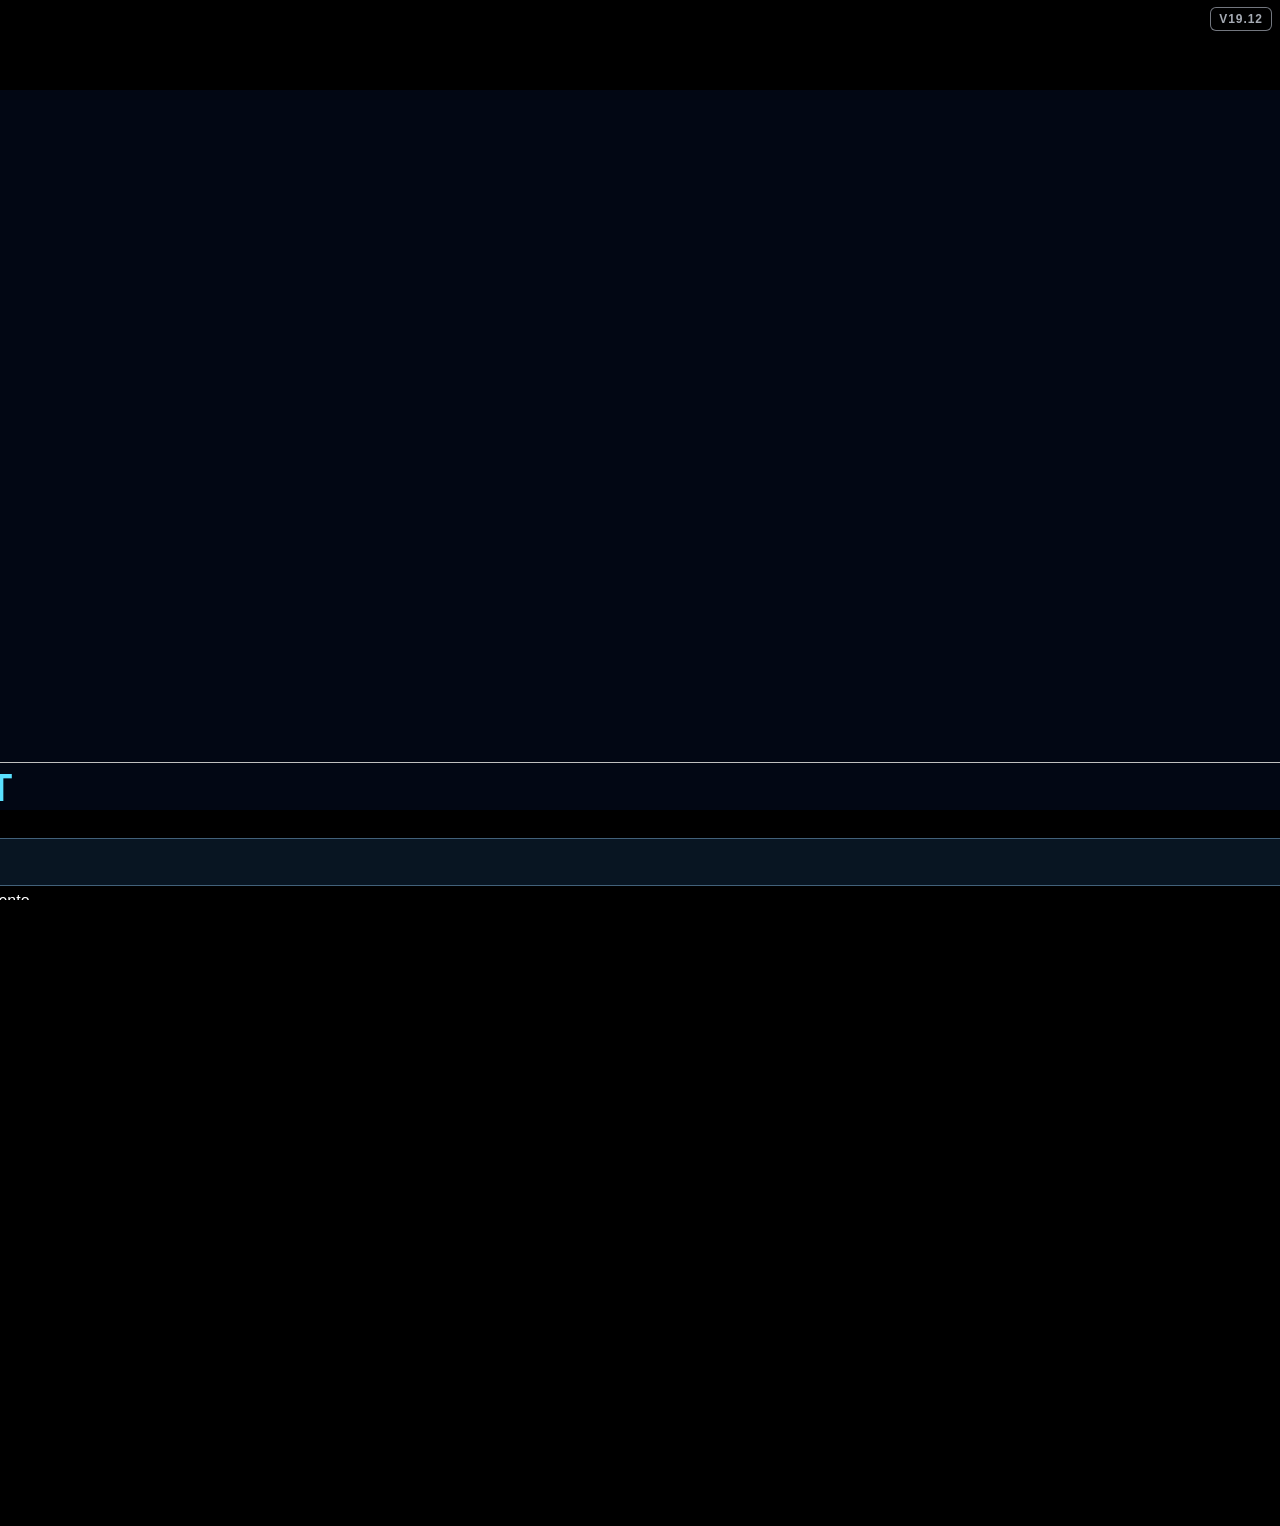
==== commit 5d216a5c: "V19.12: actualizar version publicada" ====
--- a/docs/index.html
+++ b/docs/index.html
@@ -8,8 +8,8 @@
 <meta name="apple-mobile-web-app-capable" content="yes">
 <meta name="apple-mobile-web-app-status-bar-style" content="black-translucent">
 <meta name="apple-mobile-web-app-title" content="Galaxy Combat">
-<link rel="manifest" href="manifest.webmanifest?v=V19.11">
-<link rel="apple-touch-icon" href="assets/icons/apple-touch-icon.png?v=V19.11">
+<link rel="manifest" href="manifest.webmanifest?v=V19.12">
+<link rel="apple-touch-icon" href="assets/icons/apple-touch-icon.png?v=V19.12">
 <script>
 (() => {
   const ua=navigator.userAgent||'';
@@ -18,9 +18,9 @@
 })();
 </script>
 <title>Galaxy Combat</title>
-<link rel="stylesheet" href="style.css?v=V19.11">
-<link rel="stylesheet" href="menu-portada.css?v=V19.11">
-<link rel="stylesheet" href="voz.css?v=V19.11">
+<link rel="stylesheet" href="style.css?v=V19.12">
+<link rel="stylesheet" href="menu-portada.css?v=V19.12">
+<link rel="stylesheet" href="voz.css?v=V19.12">
 <style>
 /* Chat de texto de la sala de espera. Solo se muestra dentro del lobby. */
 #lobby.lobby-with-chat{width:min(620px,92vw);max-height:min(760px,88vh);overflow:hidden}
@@ -219,7 +219,7 @@
   <canvas id="game" width="1920" height="1080" aria-label="Galaxy Combat"></canvas>
   <div id="ui" class="overlay">
     <section id="menu" class="menu-cover" aria-labelledby="menuTitle">
-      <div id="buildVersion" class="learning-off" aria-label="Version del juego · aprendizaje desactivado" title="Aprendizaje desactivado">V19.11</div>
+      <div id="buildVersion" class="learning-off" aria-label="Version del juego · aprendizaje desactivado" title="Aprendizaje desactivado">V19.12</div>
       <div class="menu-left-tools" aria-label="Clasificacion, manual y compartir">
         <button id="rankingOpen" class="ranking-launch" type="button" aria-haspopup="dialog">RANKING</button>
         <button id="manualOpen" class="ranking-launch manual-left-launch" type="button" aria-haspopup="dialog">MANUAL</button>
@@ -324,7 +324,7 @@
         </div>
       </div>
       <div class="menu-scene">
-        <img class="menu-art" src="assets/sprites/INTRO.png?v=V19.11" width="1920" height="1080" alt="" fetchpriority="high" draggable="false">
+        <img class="menu-art" src="assets/sprites/INTRO.png?v=V19.12" width="1920" height="1080" alt="" fetchpriority="high" draggable="false">
         <h1 id="menuTitle" class="menu-sr-only">GALAXY COMBAT</h1>
         <div class="menu-body">
           <div class="launch-console">
@@ -496,16 +496,16 @@
   <button id="mobileExit" class="mobile-exit hidden" type="button" data-i18n-aria="exitAria" aria-label="Salir de la partida y volver al inicio"><span data-i18n="exit">SALIR</span></button>
 </div>
 <script src="config.js"></script>
-<script src="i18n.js?v=V19.11"></script>
-<script src="manual.js?v=V19.11"></script>
-<script src="impactos.js?v=V19.11"></script>
-<script src="voz.js?v=V19.11"></script>
-<script src="auth.js?v=V19.11"></script>
-<script src="ranking.js?v=V19.11"></script>
-<script src="local-cpu.js?v=V19.11"></script>
-<script src="host-physics.js?v=V19.11"></script>
-<script src="p2p-network.js?v=V19.11"></script>
-<script src="game.js?v=V19.11"></script>
-<script src="pwa.js?v=V19.11"></script>
+<script src="i18n.js?v=V19.12"></script>
+<script src="manual.js?v=V19.12"></script>
+<script src="impactos.js?v=V19.12"></script>
+<script src="voz.js?v=V19.12"></script>
+<script src="auth.js?v=V19.12"></script>
+<script src="ranking.js?v=V19.12"></script>
+<script src="local-cpu.js?v=V19.12"></script>
+<script src="host-physics.js?v=V19.12"></script>
+<script src="p2p-network.js?v=V19.12"></script>
+<script src="game.js?v=V19.12"></script>
+<script src="pwa.js?v=V19.12"></script>
 </body>
 </html>
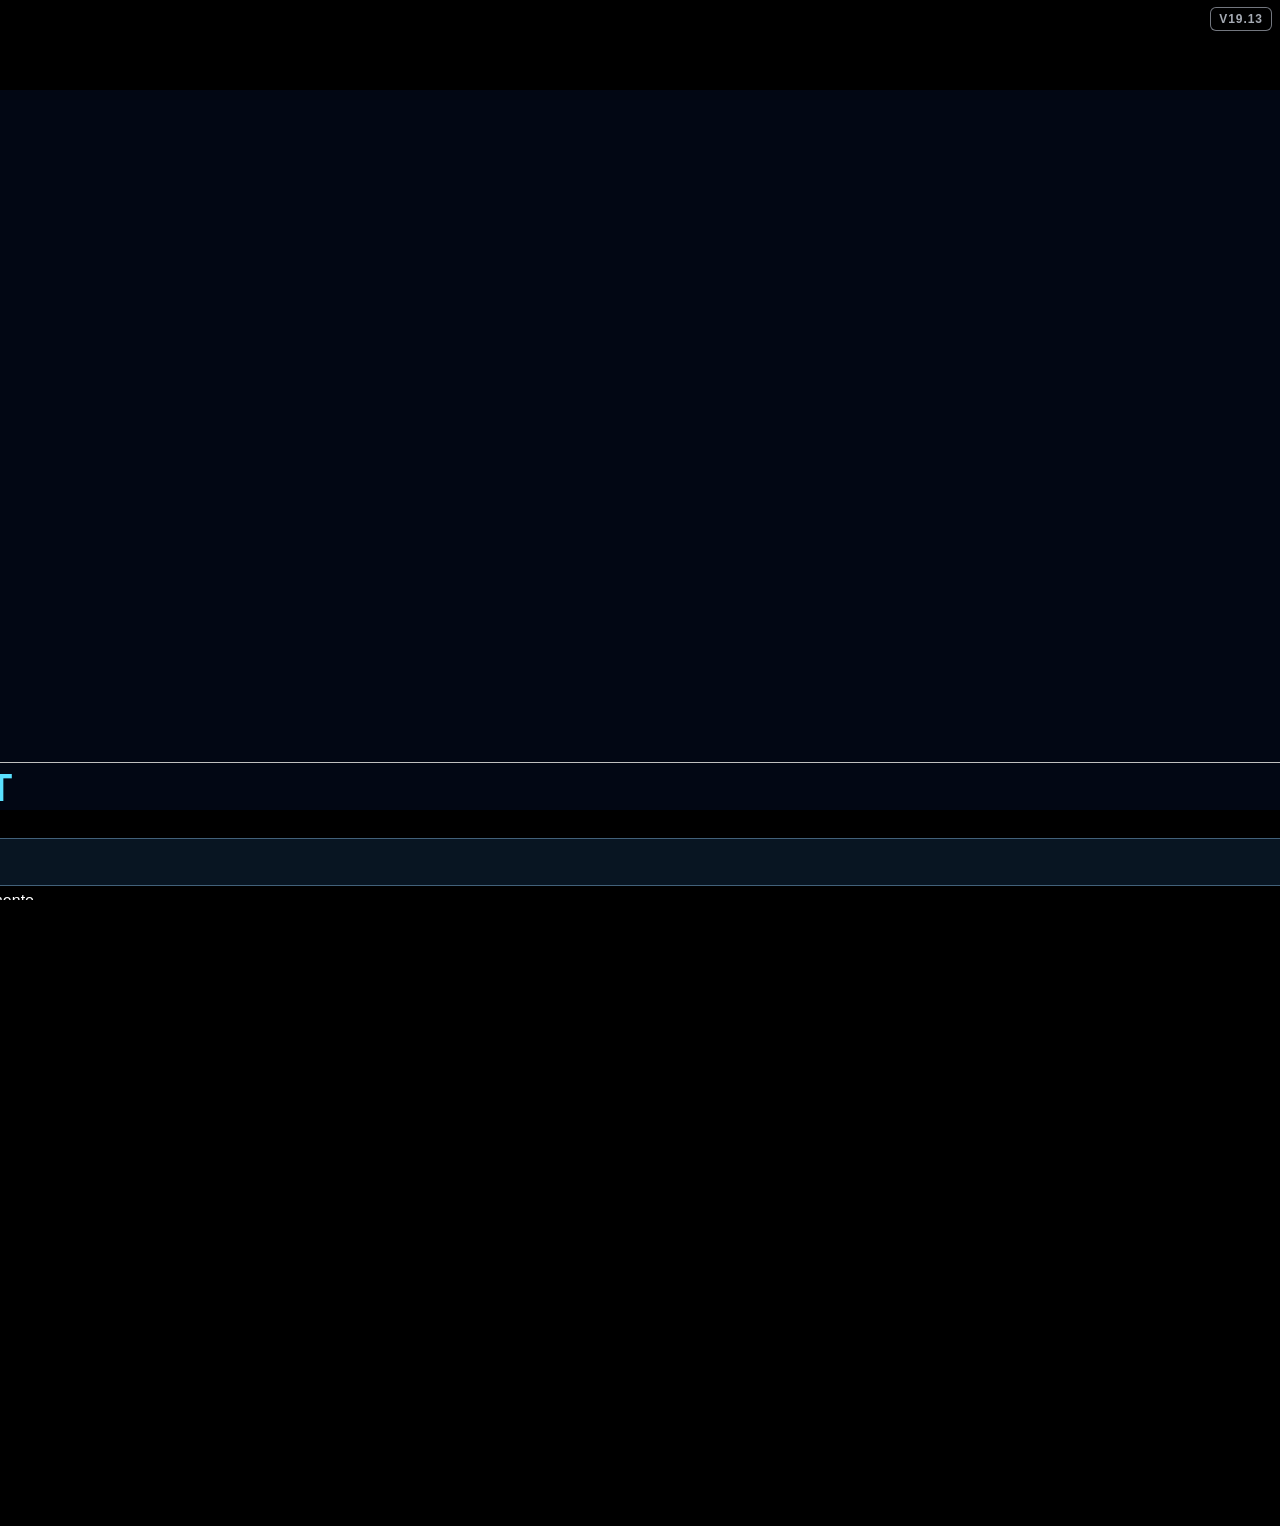
==== commit 2a8e0a65: "V19.13: actualizar version publicada" ====
--- a/docs/index.html
+++ b/docs/index.html
@@ -8,8 +8,8 @@
 <meta name="apple-mobile-web-app-capable" content="yes">
 <meta name="apple-mobile-web-app-status-bar-style" content="black-translucent">
 <meta name="apple-mobile-web-app-title" content="Galaxy Combat">
-<link rel="manifest" href="manifest.webmanifest?v=V19.12">
-<link rel="apple-touch-icon" href="assets/icons/apple-touch-icon.png?v=V19.12">
+<link rel="manifest" href="manifest.webmanifest?v=V19.13">
+<link rel="apple-touch-icon" href="assets/icons/apple-touch-icon.png?v=V19.13">
 <script>
 (() => {
   const ua=navigator.userAgent||'';
@@ -18,9 +18,9 @@
 })();
 </script>
 <title>Galaxy Combat</title>
-<link rel="stylesheet" href="style.css?v=V19.12">
-<link rel="stylesheet" href="menu-portada.css?v=V19.12">
-<link rel="stylesheet" href="voz.css?v=V19.12">
+<link rel="stylesheet" href="style.css?v=V19.13">
+<link rel="stylesheet" href="menu-portada.css?v=V19.13">
+<link rel="stylesheet" href="voz.css?v=V19.13">
 <style>
 /* Chat de texto de la sala de espera. Solo se muestra dentro del lobby. */
 #lobby.lobby-with-chat{width:min(620px,92vw);max-height:min(760px,88vh);overflow:hidden}
@@ -219,7 +219,7 @@
   <canvas id="game" width="1920" height="1080" aria-label="Galaxy Combat"></canvas>
   <div id="ui" class="overlay">
     <section id="menu" class="menu-cover" aria-labelledby="menuTitle">
-      <div id="buildVersion" class="learning-off" aria-label="Version del juego · aprendizaje desactivado" title="Aprendizaje desactivado">V19.12</div>
+      <div id="buildVersion" class="learning-off" aria-label="Version del juego · aprendizaje desactivado" title="Aprendizaje desactivado">V19.13</div>
       <div class="menu-left-tools" aria-label="Clasificacion, manual y compartir">
         <button id="rankingOpen" class="ranking-launch" type="button" aria-haspopup="dialog">RANKING</button>
         <button id="manualOpen" class="ranking-launch manual-left-launch" type="button" aria-haspopup="dialog">MANUAL</button>
@@ -324,7 +324,7 @@
         </div>
       </div>
       <div class="menu-scene">
-        <img class="menu-art" src="assets/sprites/INTRO.png?v=V19.12" width="1920" height="1080" alt="" fetchpriority="high" draggable="false">
+        <img class="menu-art" src="assets/sprites/INTRO.png?v=V19.13" width="1920" height="1080" alt="" fetchpriority="high" draggable="false">
         <h1 id="menuTitle" class="menu-sr-only">GALAXY COMBAT</h1>
         <div class="menu-body">
           <div class="launch-console">
@@ -496,16 +496,16 @@
   <button id="mobileExit" class="mobile-exit hidden" type="button" data-i18n-aria="exitAria" aria-label="Salir de la partida y volver al inicio"><span data-i18n="exit">SALIR</span></button>
 </div>
 <script src="config.js"></script>
-<script src="i18n.js?v=V19.12"></script>
-<script src="manual.js?v=V19.12"></script>
-<script src="impactos.js?v=V19.12"></script>
-<script src="voz.js?v=V19.12"></script>
-<script src="auth.js?v=V19.12"></script>
-<script src="ranking.js?v=V19.12"></script>
-<script src="local-cpu.js?v=V19.12"></script>
-<script src="host-physics.js?v=V19.12"></script>
-<script src="p2p-network.js?v=V19.12"></script>
-<script src="game.js?v=V19.12"></script>
-<script src="pwa.js?v=V19.12"></script>
+<script src="i18n.js?v=V19.13"></script>
+<script src="manual.js?v=V19.13"></script>
+<script src="impactos.js?v=V19.13"></script>
+<script src="voz.js?v=V19.13"></script>
+<script src="auth.js?v=V19.13"></script>
+<script src="ranking.js?v=V19.13"></script>
+<script src="local-cpu.js?v=V19.13"></script>
+<script src="host-physics.js?v=V19.13"></script>
+<script src="p2p-network.js?v=V19.13"></script>
+<script src="game.js?v=V19.13"></script>
+<script src="pwa.js?v=V19.13"></script>
 </body>
 </html>
